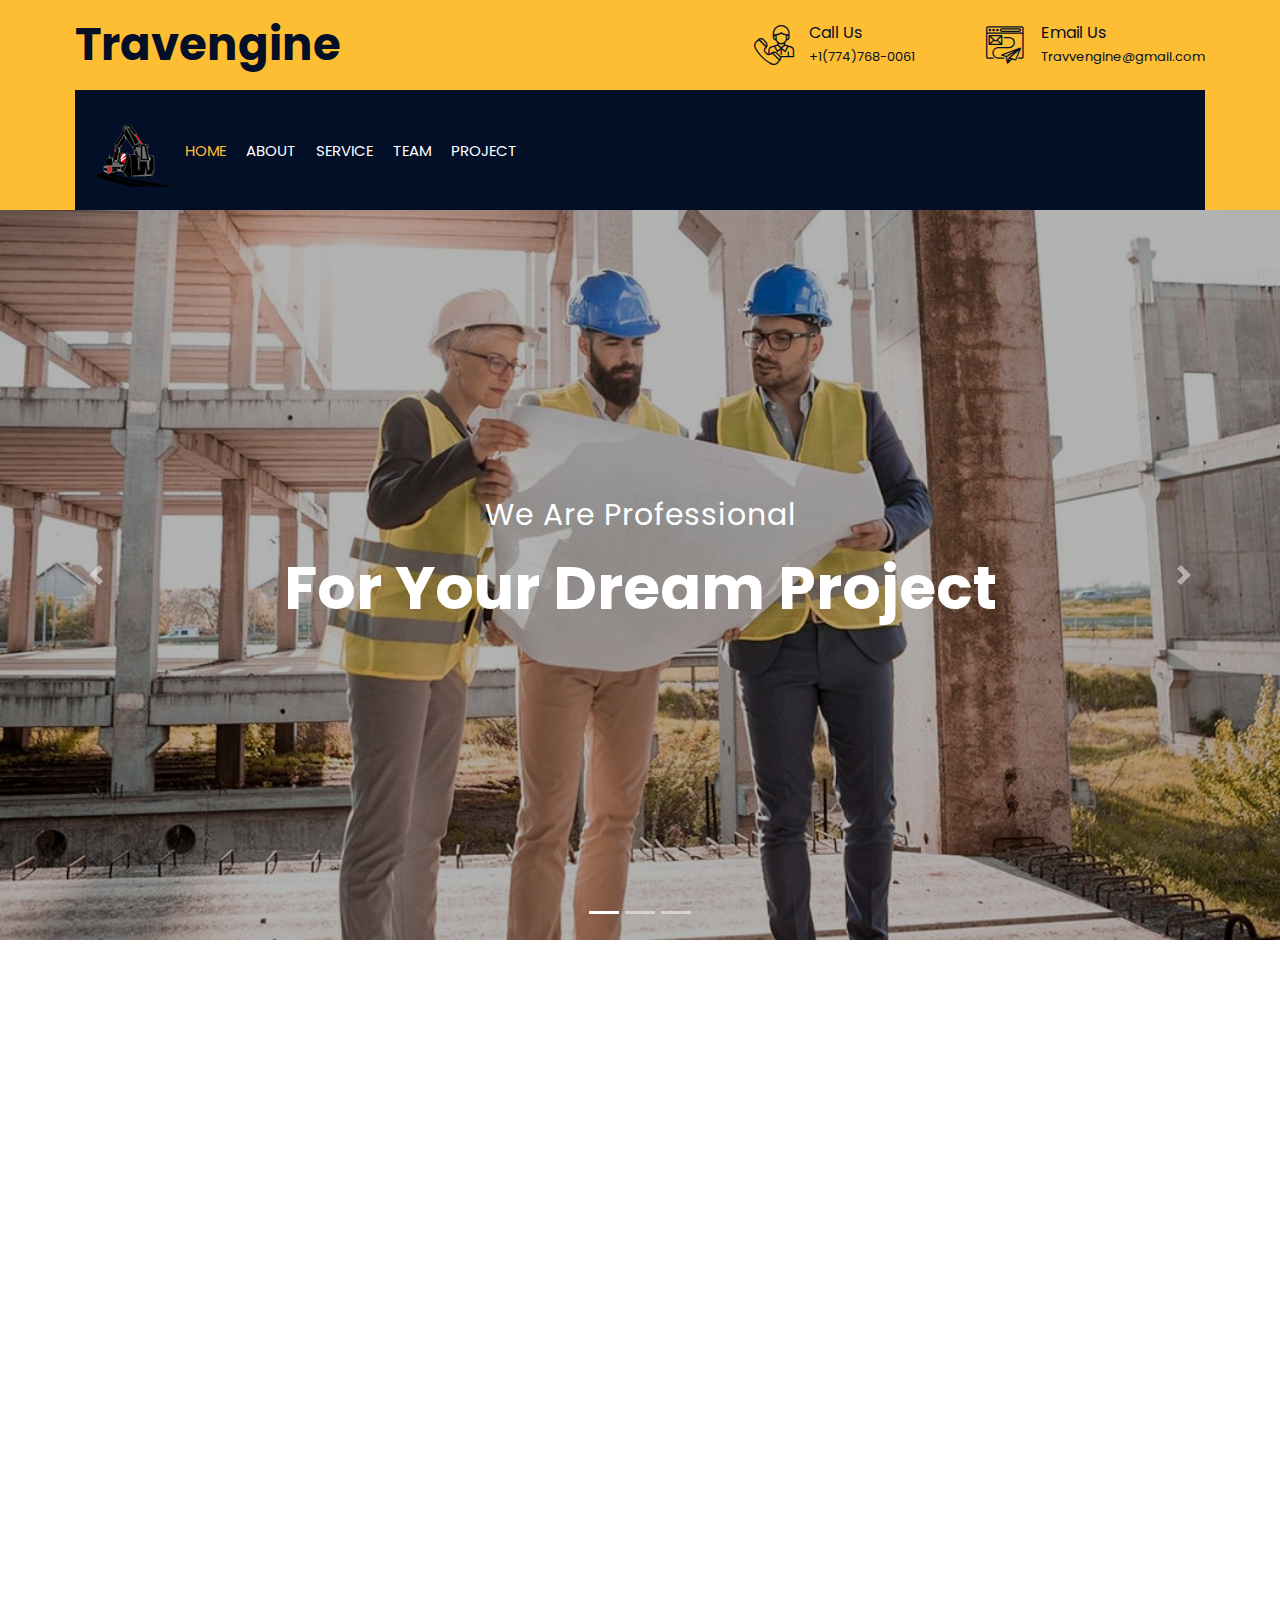
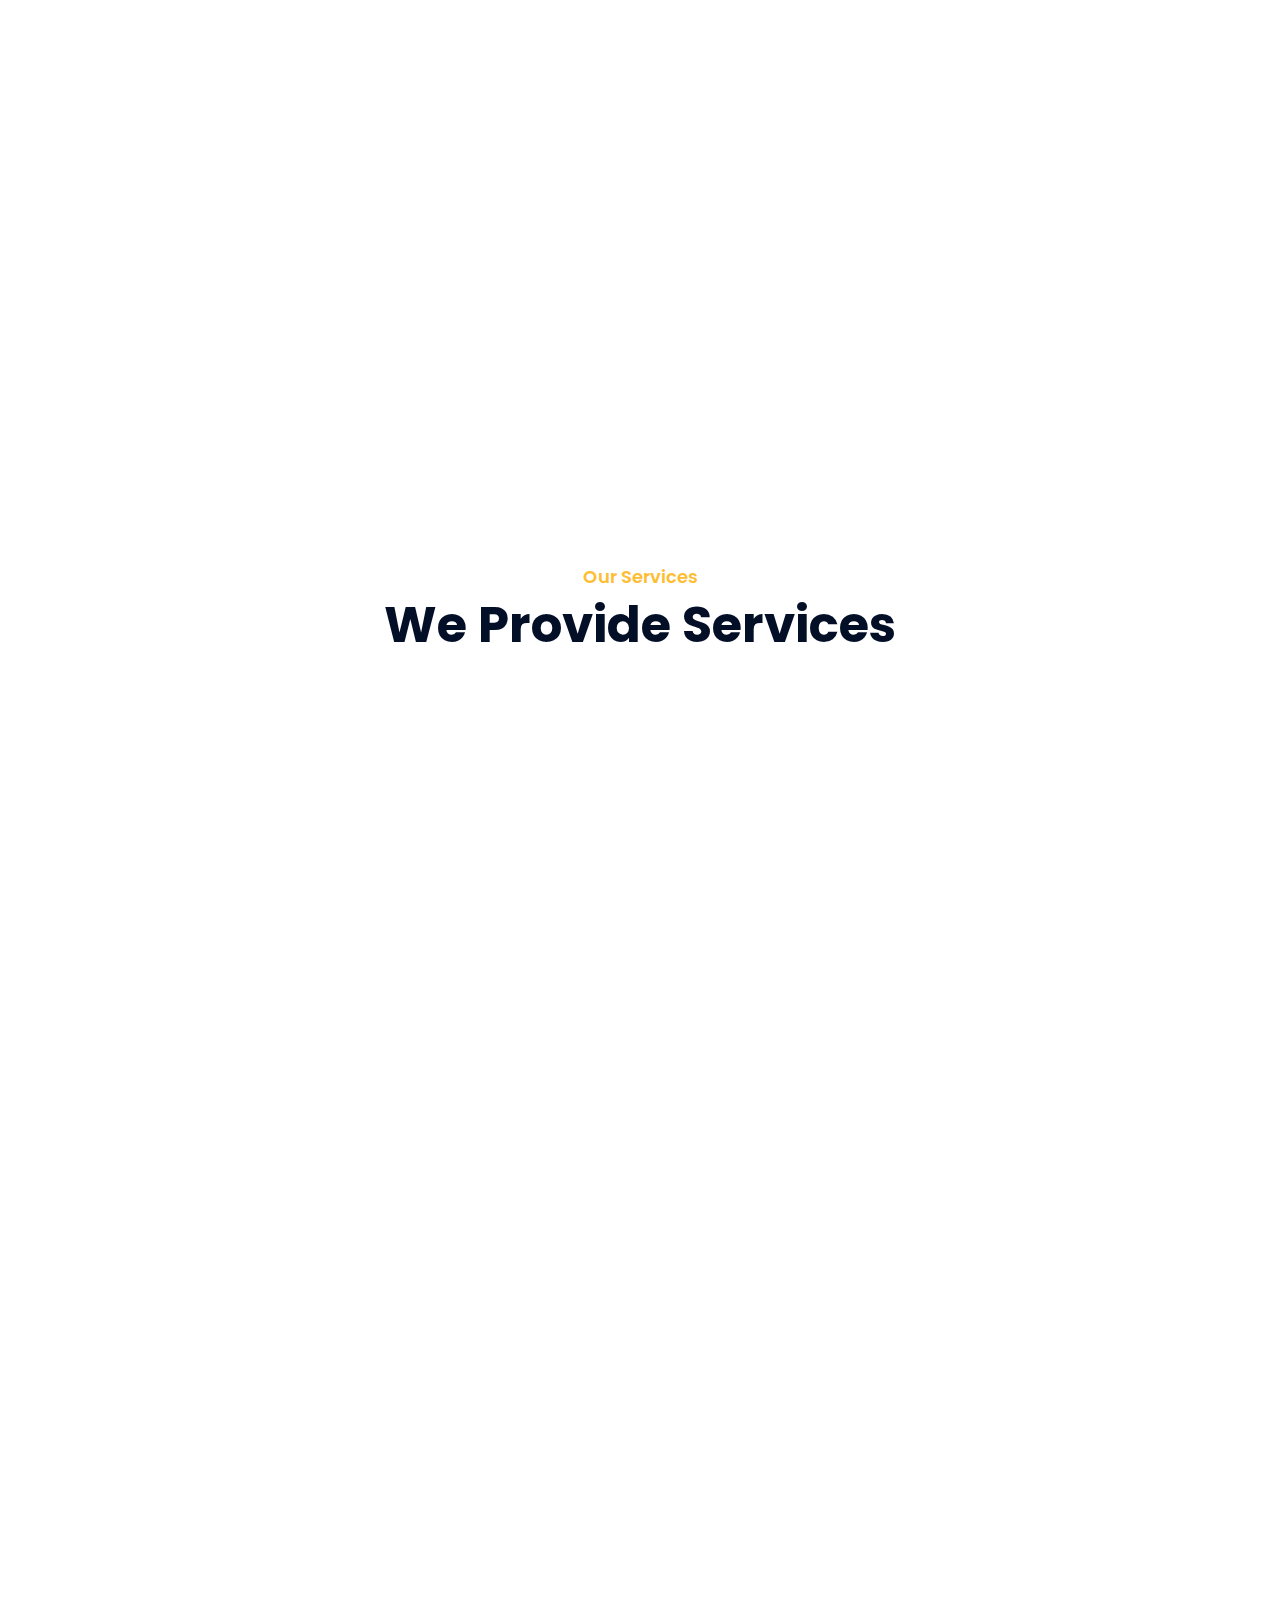
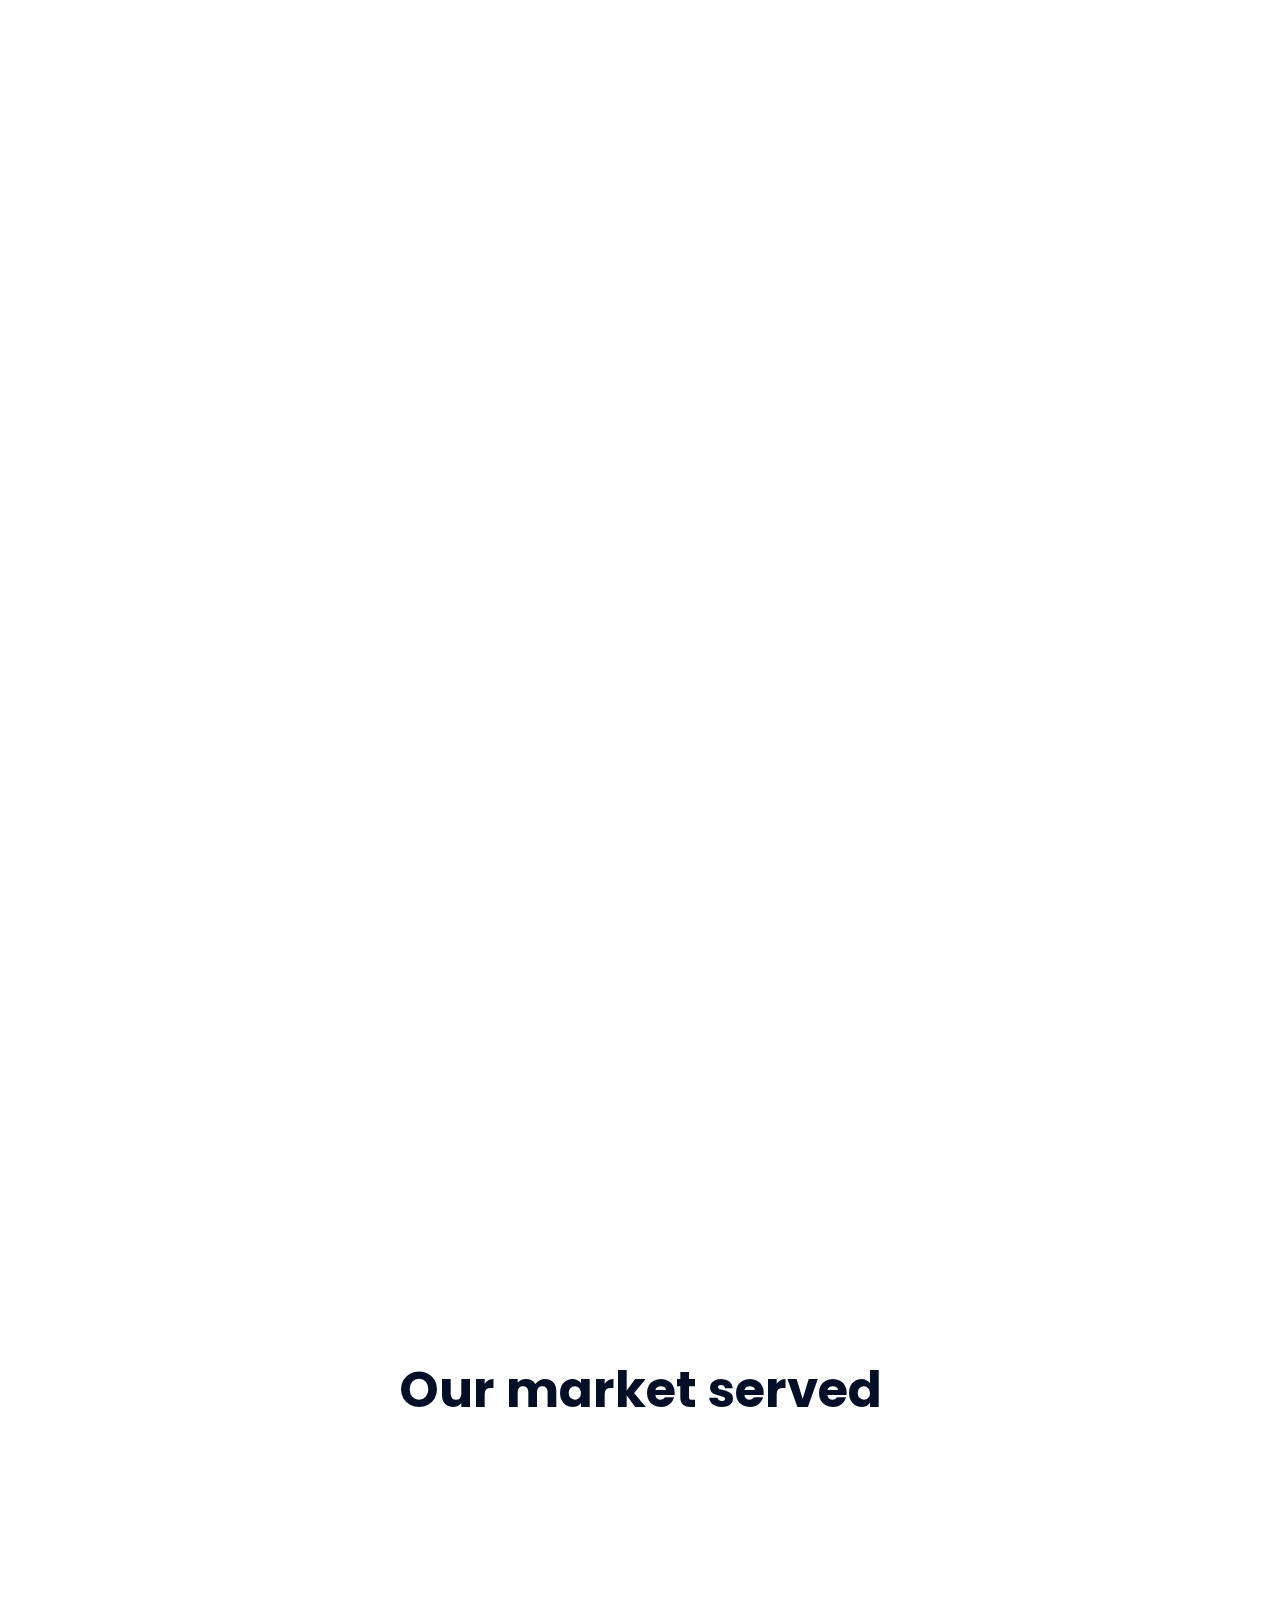
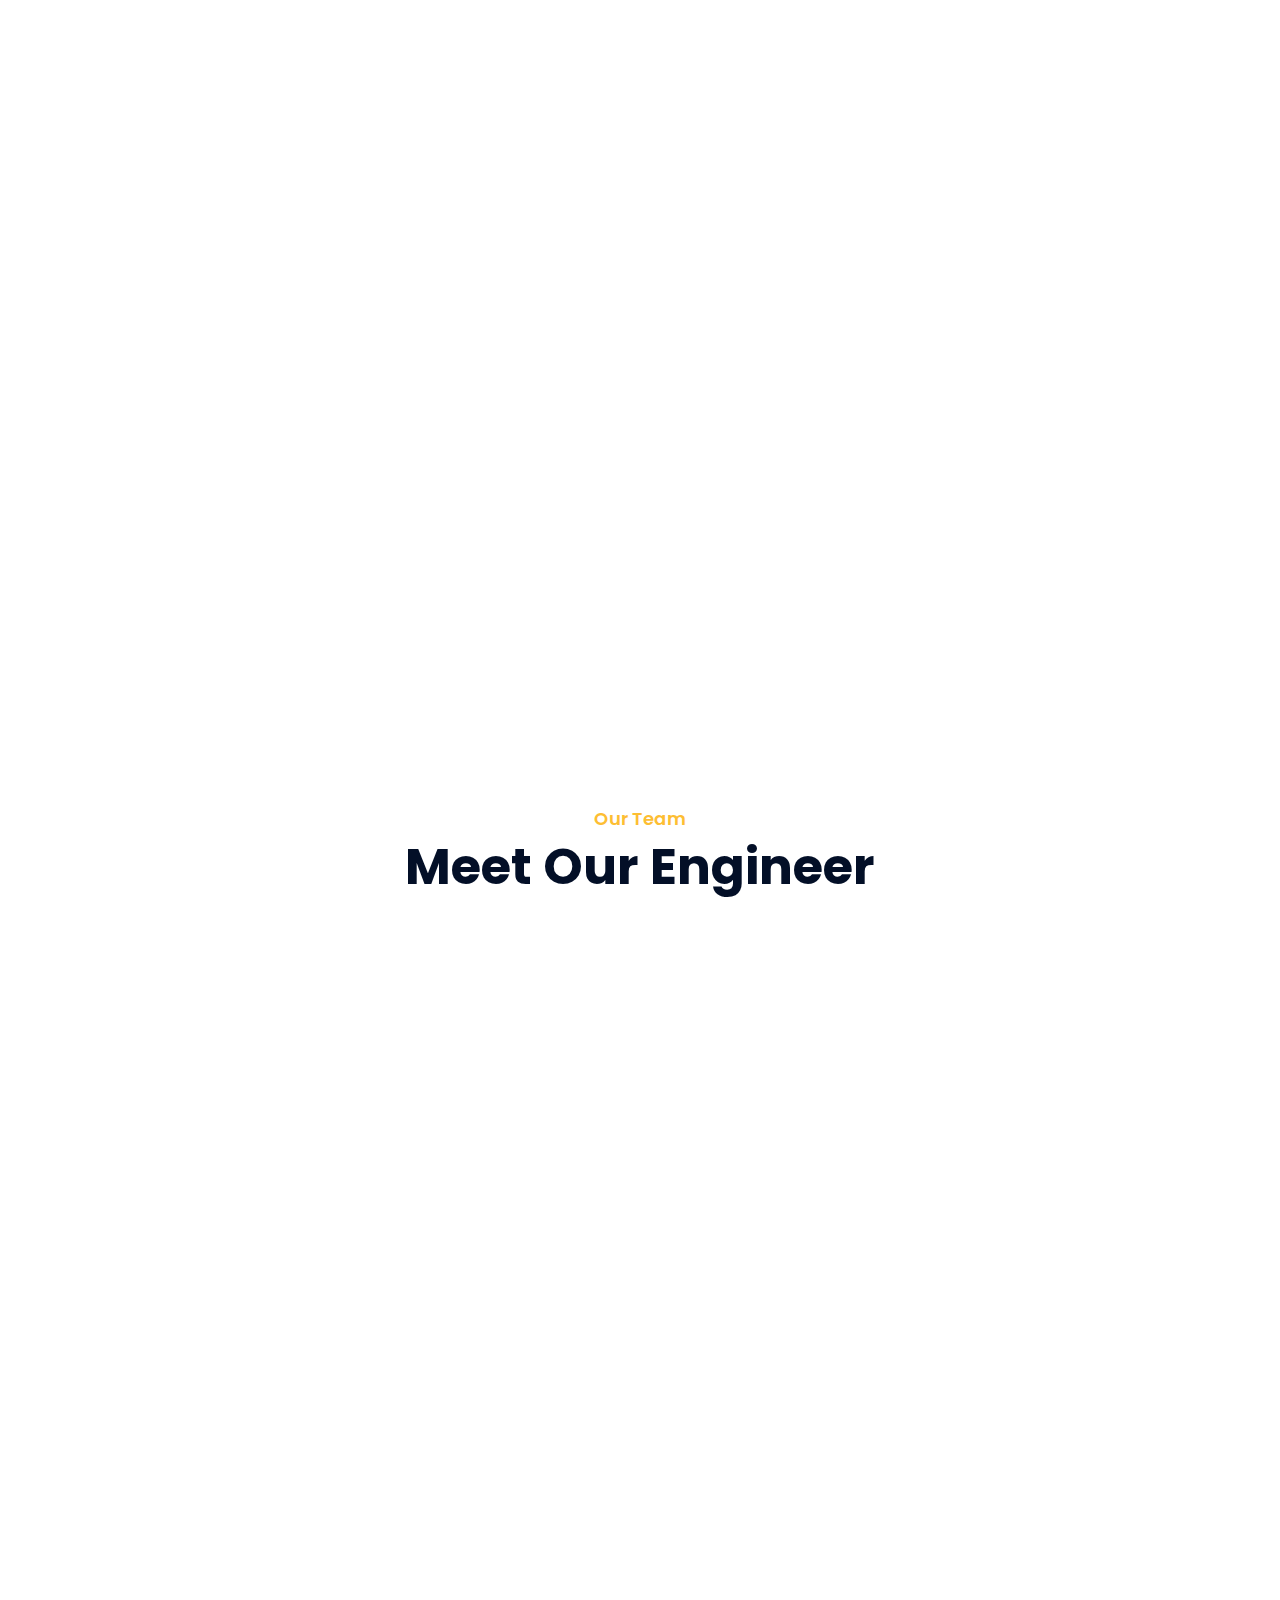
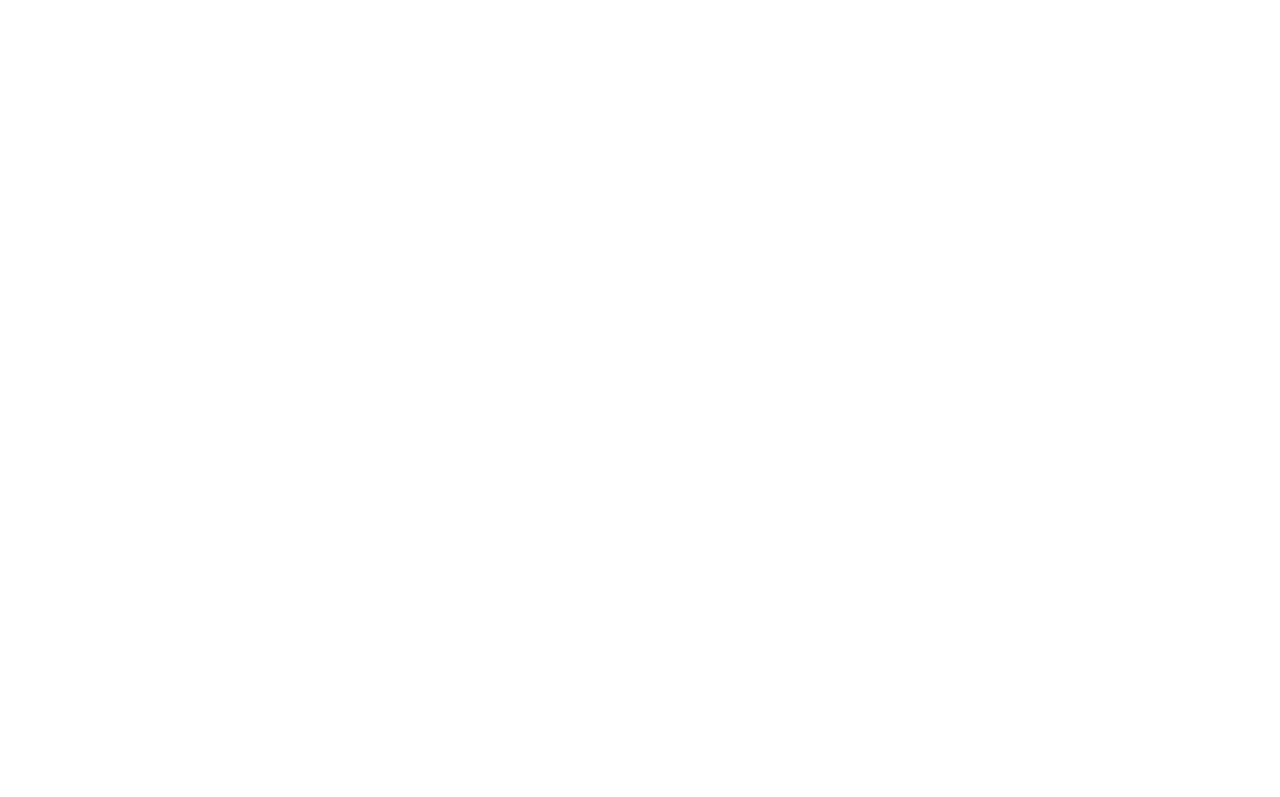
==== index.html @ 69076b8c "removed comment" ====
<!DOCTYPE html>
<html lang="en">
  <head>
    <meta charset="utf-8" />
    <link rel="shortcut icon" type="image/x-icon" href="/favicon.ico" />
    <title>Travengine | Civil engineering company</title>
    <meta content="width=device-width, initial-scale=1.0" name="viewport" />
    <meta content="Construction Company Website Template" name="keywords" />
    <meta content="Construction Company Website Template" name="description" />

    <!-- Favicon -->
    <link href="img/favicon.ico" rel="icon" />

    <!-- Google Font -->
    <link
      href="https://fonts.googleapis.com/css2?family=Poppins:wght@100;200;300;400;500;600;700;800;900&display=swap"
      rel="stylesheet"
    />

    <!-- CSS Libraries -->
    <link
      href="https://stackpath.bootstrapcdn.com/bootstrap/4.4.1/css/bootstrap.min.css"
      rel="stylesheet"
    />
    <link
      href="https://cdnjs.cloudflare.com/ajax/libs/font-awesome/5.10.0/css/all.min.css"
      rel="stylesheet"
    />
    <link href="lib/flaticon/font/flaticon.css" rel="stylesheet" />
    <link href="lib/animate/animate.min.css" rel="stylesheet" />
    <link href="lib/owlcarousel/assets/owl.carousel.min.css" rel="stylesheet" />
    <link href="lib/lightbox/css/lightbox.min.css" rel="stylesheet" />
    <link href="lib/slick/slick.css" rel="stylesheet" />
    <link href="lib/slick/slick-theme.css" rel="stylesheet" />

    <!-- Template Stylesheet -->
    <link href="css/style.css" rel="stylesheet" />
  </head>

  <body>
    <div class="wrapper">
      <!-- Top Bar Start -->
      <div class="top-bar">
        <div class="container-fluid">
          <div class="row align-items-center">
            <div class="col-lg-6 col-md-12">
              <div class="logo">
                <a href="index.html">
                  <h1>Travengine</h1>
                </a>
              </div>
            </div>

            <div class="col-lg-6 col-md-7 d-none d-lg-block">
              <div class="row">
                <div class="col-6">
                  <div class="top-bar-item">
                    <div class="top-bar-icon">
                      <i class="flaticon-call"></i>
                    </div>
                    <div class="top-bar-text">
                      <h3>Call Us</h3>
                      <p>+1(774)768-0061</p>
                    </div>
                  </div>
                </div>
                <div class="col-6">
                  <div class="top-bar-item">
                    <div class="top-bar-icon">
                      <i class="flaticon-send-mail"></i>
                    </div>
                    <div class="top-bar-text">
                      <h3>Email Us</h3>
                      <p>Travvengine@gmail.com</p>
                    </div>
                  </div>
                </div>
              </div>
            </div>
          </div>
        </div>
      </div>
      <!-- Top Bar End -->

      <!-- Nav Bar Start -->
      <div class="nav-bar">
        <div class="container-fluid">
          <nav class="navbar navbar-expand-lg bg-dark navbar-dark">
            <img src="logo.png" alt="" />
            <button
              type="button"
              class="navbar-toggler"
              data-toggle="collapse"
              data-target="#navbarCollapse"
            >
              <span class="navbar-toggler-icon"></span>
            </button>

            <div
              class="collapse navbar-collapse justify-content-between"
              id="navbarCollapse"
            >
              <div class="navbar-nav mr-auto">
                <a href="index.html" class="nav-item nav-link active">Home</a>
                <a href="about.html" class="nav-item nav-link">About</a>
                <a href="service.html" class="nav-item nav-link">Service</a>
                <a href="team.html" class="nav-item nav-link">Team</a>
                <a href="portfolio.html" class="nav-item nav-link">Project</a>
              </div>
              <div class="ml-auto"></div>
            </div>
          </nav>
        </div>
      </div>
      <!-- Nav Bar End -->

      <!-- Carousel Start -->
      <div id="carousel" class="carousel slide" data-ride="carousel">
        <ol class="carousel-indicators">
          <li data-target="#carousel" data-slide-to="0" class="active"></li>
          <li data-target="#carousel" data-slide-to="1"></li>
          <li data-target="#carousel" data-slide-to="2"></li>
        </ol>
        <div class="carousel-inner">
          <div class="carousel-item active">
            <img src="img/carousel-1.jpg" alt="Carousel Image" />
            <div class="carousel-caption">
              <p class="animated fadeInRight">We Are Professional</p>
              <h1 class="animated fadeInLeft">For Your Dream Project</h1>
            </div>
          </div>

          <div class="carousel-item">
            <img src="img/carousel-2.jpg" alt="Carousel Image" />
            <div class="carousel-caption">
              <p class="animated fadeInRight">Professional Builder</p>
              <h1 class="animated fadeInLeft">We Build Your Home</h1>
            </div>
          </div>

          <div class="carousel-item">
            <img src="img/carousel-3.jpg" alt="Carousel Image" />
            <div class="carousel-caption">
              <p class="animated fadeInRight">We Are Trusted</p>
              <h1 class="animated fadeInLeft">For Your Dream Place</h1>
            </div>
          </div>
        </div>

        <a
          class="carousel-control-prev"
          href="#carousel"
          role="button"
          data-slide="prev"
        >
          <span class="carousel-control-prev-icon" aria-hidden="true"></span>
          <span class="sr-only">Previous</span>
        </a>
        <a
          class="carousel-control-next"
          href="#carousel"
          role="button"
          data-slide="next"
        >
          <span class="carousel-control-next-icon" aria-hidden="true"></span>
          <span class="sr-only">Next</span>
        </a>
      </div>
      <!-- Carousel End -->

      <!-- Feature Start-->
      <div class="feature wow fadeInUp" data-wow-delay="0.1s">
        <div class="container-fluid">
          <div class="row align-items-center">
            <div class="col-lg-4 col-md-12">
              <div class="feature-item">
                <div class="feature-icon">
                  <i class="flaticon-worker"></i>
                </div>
                <div class="feature-text">
                  <h3>Expert Worker</h3>
                  <p>
                    We have experienced expert from all over the world to build
                    collective projects.
                  </p>
                </div>
              </div>
            </div>
            <div class="col-lg-4 col-md-12">
              <div class="feature-item">
                <div class="feature-icon">
                  <i class="flaticon-building"></i>
                </div>
                <div class="feature-text">
                  <h3>Quality Work</h3>
                  <p>We build standard work on a daily basis.</p>
                </div>
              </div>
            </div>
            <div class="col-lg-4 col-md-12">
              <div class="feature-item">
                <div class="feature-icon">
                  <i class="flaticon-call"></i>
                </div>
                <div class="feature-text">
                  <h3>24/7 Support</h3>
                  <p>
                    You can always reach out to us at any time of the day, we
                    are here to make your dream a reality.
                  </p>
                </div>
              </div>
            </div>
          </div>
        </div>
      </div>
      <!-- Feature End-->

      <!-- About Start -->
      <div class="about wow fadeInUp" data-wow-delay="0.1s">
        <div class="container">
          <div class="row align-items-center">
            <div class="col-lg-5 col-md-6">
              <div class="about-img">
                <img src="img/about.jpg" alt="Image" />
              </div>
            </div>
            <div class="col-lg-7 col-md-6">
              <div class="section-header text-left">
                <p>Welcome to Travengine</p>
                <h2>11 Years Experience</h2>
              </div>
              <div class="about-text">
                <p>
                  Travengine is an online US based civil engineering travel
                  company, working with civil engineering professionals around
                  the world lending the best of hands and skills to engineering
                  projects around the world, once you reach out to Travengine,
                  we deliver! Currently, travengine serves as an on-call
                  engineering consulting firm and city engineer for 20+ cities &
                  countries, our private sector experience includes
                  manufacturing, insurance, hotels, gas stations, retail,
                  technology and more.
                </p>
                <p>
                  Civil engineering is required in order to build almost
                  anything. it's the basis of the design for roads, railways,
                  subway systems, airports, water systems, waste systems,
                  schools, churches, retail stores, stadiums, and so much more.
                  Travengine is here to provide that service to all its clients.
                  Thank including getting water to your sink.
                </p>
              </div>
            </div>
          </div>
        </div>
      </div>
      <!-- About End -->

      <!-- Fact Start -->
      <div class="fact">
        <div class="container-fluid">
          <div class="row counters">
            <div class="col-md-6 fact-left wow slideInLeft">
              <div class="row">
                <div class="col-6">
                  <div class="fact-icon">
                    <i class="flaticon-worker"></i>
                  </div>
                  <div class="fact-text">
                    <h2 data-toggle="counter-up">800</h2>
                    <p>Expert Workers</p>
                  </div>
                </div>
                <div class="col-6">
                  <div class="fact-icon">
                    <i class="flaticon-building"></i>
                  </div>
                  <div class="fact-text">
                    <h2 data-toggle="counter-up">300</h2>
                    <p>Happy Clients</p>
                  </div>
                </div>
              </div>
            </div>
            <div class="col-md-6 fact-right wow slideInRight">
              <div class="row">
                <div class="col-6">
                  <div class="fact-icon">
                    <i class="flaticon-address"></i>
                  </div>
                  <div class="fact-text">
                    <h2 data-toggle="counter-up">350</h2>
                    <p>Completed Projects</p>
                  </div>
                </div>
                <div class="col-6">
                  <div class="fact-icon">
                    <i class="flaticon-crane"></i>
                  </div>
                  <div class="fact-text">
                    <h2 data-toggle="counter-up">50</h2>
                    <p>Running Projects</p>
                  </div>
                </div>
              </div>
            </div>
          </div>
        </div>
      </div>
      <!-- Fact End -->

      <!-- Service Start -->
      <div class="service">
        <div class="container">
          <div class="section-header text-center">
            <p>Our Services</p>
            <h2>We Provide Services</h2>
          </div>
          <div class="row">
            <div class="col-lg-4 col-md-6 wow fadeInUp" data-wow-delay="0.1s">
              <div class="service-item">
                <div class="service-img">
                  <img src="img/service-1.jpg" alt="Image" />
                  <div class="service-overlay"></div>
                </div>

                <div class="service-text">
                  <h3>
                    Site selection and due <br />
                    diligient services
                  </h3>
                  <a
                    class="btn"
                    href="img/service-1.jpg"
                    data-lightbox="service"
                    >+</a
                  >
                </div>
              </div>
            </div>
            <div class="col-lg-4 col-md-6 wow fadeInUp" data-wow-delay="0.2s">
              <div class="service-item">
                <div class="service-img">
                  <img src="img/service-2.jpg" alt="Image" />
                  <div class="service-overlay"></div>
                </div>
                <div class="service-text">
                  <h3>Site redevelopment</h3>
                  <a
                    class="btn"
                    href="img/service-2.jpg"
                    data-lightbox="service"
                    >+</a
                  >
                </div>
              </div>
            </div>
            <div class="col-lg-4 col-md-12 wow fadeInUp" data-wow-delay="0.3s">
              <div class="service-item">
                <div class="service-img">
                  <img src="img/service-3.jpg" alt="Image" />
                  <div class="service-overlay"></div>
                </div>
                <div class="service-text">
                  <h3>
                    Real estate <br />
                    acquisition services
                  </h3>
                  <a
                    class="btn"
                    href="img/service-3.jpg"
                    data-lightbox="service"
                    >+</a
                  >
                </div>
              </div>
            </div>
            <div class="col-lg-4 col-md-6 wow fadeInUp" data-wow-delay="0.4s">
              <div class="service-item">
                <div class="service-img">
                  <img src="img/service-4.jpg" alt="Image" />
                  <div class="service-overlay"></div>
                </div>
                <div class="service-text">
                  <h3>Land survey</h3>
                  <a
                    class="btn"
                    href="img/service-4.jpg"
                    data-lightbox="service"
                    >+</a
                  >
                </div>
              </div>
            </div>
            <div class="col-lg-4 col-md-6 wow fadeInUp" data-wow-delay="0.5s">
              <div class="service-item">
                <div class="service-img">
                  <img src="img/service-5.jpg" alt="Image" />
                  <div class="service-overlay"></div>
                </div>
                <div class="service-text">
                  <h3>Land and master planning</h3>
                  <a
                    class="btn"
                    href="img/service-5.jpg"
                    data-lightbox="service"
                    >+</a
                  >
                </div>
              </div>
            </div>
            <div class="col-lg-4 col-md-6 wow fadeInUp" data-wow-delay="0.6s">
              <div class="service-item">
                <div class="service-img">
                  <img src="img/planning.jpg" alt="Image" />
                  <div class="service-overlay"></div>
                </div>
                <div class="service-text">
                  <h3>
                    infrastructure <br />
                    assessment
                  </h3>
                  <a class="btn" href="img/planning.jpg" data-lightbox="service"
                    >+</a
                  >
                </div>
              </div>
            </div>
            <div class="col-lg-4 col-md-6 wow fadeInUp" data-wow-delay="0.6s">
              <div class="service-item">
                <div class="service-img">
                  <img src="img/service-6.jpg" alt="Image" />
                  <div class="service-overlay"></div>
                </div>
                <div class="service-text">
                  <h3>Value engineering</h3>
                  <a
                    class="btn"
                    href="img/service-6.jpg"
                    data-lightbox="service"
                    >+</a
                  >
                </div>
              </div>
            </div>
            <div class="col-lg-4 col-md-6 wow fadeInUp" data-wow-delay="0.6s">
              <div class="service-item">
                <div class="service-img">
                  <img src="img/planning4.jpg" alt="Image" />
                  <div class="service-overlay"></div>
                </div>
                <div class="service-text">
                  <h3>
                    Zoning & entitlement
                    <br class="none" />process<br />
                  </h3>
                  <a
                    class="btn"
                    href="img/planning4.jpg"
                    data-lightbox="service"
                    >+</a
                  >
                </div>
              </div>
            </div>
            <div class="col-lg-4 col-md-6 wow fadeInUp" data-wow-delay="0.6s">
              <div class="service-item">
                <div class="service-img">
                  <img src="img/planning3.jpg" alt="Image" />
                  <div class="service-overlay"></div>
                </div>
                <div class="service-text">
                  <h3>TIFF/CID/TOD process</h3>
                  <a
                    class="btn"
                    href="img/planning3.jpg"
                    data-lightbox="service"
                    >+</a
                  >
                </div>
              </div>
            </div>
            <div class="col-lg-4 col-md-6 wow fadeInUp" data-wow-delay="0.6s">
              <div class="service-item">
                <div class="service-img">
                  <img src="img/construction4.jpg" alt="Image" />
                  <div class="service-overlay"></div>
                </div>
                <div class="service-text">
                  <h3>
                    Site and civil <br />
                    engineering<br />
                  </h3>
                  <a
                    class="btn"
                    href="img/construction4.jpg"
                    data-lightbox="service"
                    >+</a
                  >
                </div>
              </div>
            </div>
            <div class="col-lg-4 col-md-6 wow fadeInUp" data-wow-delay="0.6s">
              <div class="service-item">
                <div class="service-img">
                  <img src="img/planning5.jpg" alt="Image" />
                  <div class="service-overlay"></div>
                </div>
                <div class="service-text">
                  <h3>Permits and approvals</h3>
                  <a
                    class="btn"
                    href="img/planning5.jpg"
                    data-lightbox="service"
                    >+</a
                  >
                </div>
              </div>
            </div>
            <div class="col-lg-4 col-md-6 wow fadeInUp" data-wow-delay="0.6s">
              <div class="service-item">
                <div class="service-img">
                  <img src="img/construction3.jpg" alt="Image" />
                  <div class="service-overlay"></div>
                </div>
                <div class="service-text">
                  <h3>Construction <br />administative services</h3>
                  <a
                    class="btn"
                    href="img/construction3.jpg"
                    data-lightbox="service"
                    >+</a
                  >
                </div>
              </div>
            </div>
            <div class="col-lg-4 col-md-6 wow fadeInUp" data-wow-delay="0.6s">
              <div class="service-item">
                <div class="service-img">
                  <img src="img/transportation.jpg" alt="Image" />
                  <div class="service-overlay"></div>
                </div>
                <div class="service-text">
                  <h3>Transportation services</h3>
                  <a
                    class="btn"
                    href="img/transportation.jpg"
                    data-lightbox="service"
                    >+</a
                  >
                </div>
              </div>
            </div>
            <div class="col-lg-4 col-md-6 wow fadeInUp" data-wow-delay="0.6s">
              <div class="service-item">
                <div class="service-img">
                  <img src="img/waterconstruction.jpg" alt="Image" />
                  <div class="service-overlay"></div>
                </div>
                <div class="service-text">
                  <h3>
                    Water resource <br />
                    Management
                  </h3>
                  <a
                    class="btn"
                    href="img/waterconstruction.jpg"
                    data-lightbox="service"
                    >+</a
                  >
                </div>
              </div>
            </div>

            <div class="col-lg-4 col-md-6 wow fadeInUp" data-wow-delay="0.6s">
              <div class="service-item">
                <div class="service-img">
                  <img src="img/construction1.jpg" alt="Image" />
                  <div class="service-overlay"></div>
                </div>
                <div class="service-text bs-linebreak">
                  <h3>
                    Preliminary cost <br />
                    analysis
                  </h3>
                  <a
                    class="btn"
                    href="img/construction1.jpg"
                    data-lightbox="service"
                    >+</a
                  >
                </div>
              </div>
            </div>
          </div>
        </div>
      </div>
      <!-- Service End -->

      <!-- new service -->

      <div class="service">
        <div class="container">
          <div class="section-header text-center">
            <h2>Our market served</h2>
          </div>
          <div class="row">
            <div class="col-lg-4 col-md-6 wow fadeInUp" data-wow-delay="0.1s">
              <div class="service-item">
                <div class="service-img">
                  <img src="img/powersuppy.jpg" alt="Image" />
                  <div class="service-overlay"></div>
                </div>

                <div class="service-text">
                  <h3>Power utilities</h3>
                  <a
                    class="btn"
                    href="img/powersuppy.jpg"
                    data-lightbox="service"
                    >+</a
                  >
                </div>
              </div>
            </div>
            <div class="col-lg-4 col-md-6 wow fadeInUp" data-wow-delay="0.2s">
              <div class="service-item">
                <div class="service-img">
                  <img src="img/infrastructure.jpg" alt="Image" />
                  <div class="service-overlay"></div>
                </div>
                <div class="service-text">
                  <h3>
                    General utility <br />
                    infrastructure
                  </h3>
                  <a
                    class="btn"
                    href="img/infrastructure.jpg"
                    data-lightbox="service"
                    >+</a
                  >
                </div>
              </div>
            </div>
            <div class="col-lg-4 col-md-12 wow fadeInUp" data-wow-delay="0.3s">
              <div class="service-item">
                <div class="service-img">
                  <img src="img/government.jpg" alt="Image" />
                  <div class="service-overlay"></div>
                </div>
                <div class="service-text">
                  <h3>Commercial</h3>
                  <a
                    class="btn"
                    href="img/government.jpg"
                    data-lightbox="service"
                    >+</a
                  >
                </div>
              </div>
            </div>
            <div class="col-lg-4 col-md-6 wow fadeInUp" data-wow-delay="0.4s">
              <div class="service-item">
                <div class="service-img">
                  <img src="img/service-4.jpg" alt="Image" />
                  <div class="service-overlay"></div>
                </div>
                <div class="service-text">
                  <h3>Residential</h3>
                  <a
                    class="btn"
                    href="img/service-4.jpg"
                    data-lightbox="service"
                    >+</a
                  >
                </div>
              </div>
            </div>
            <div class="col-lg-4 col-md-6 wow fadeInUp" data-wow-delay="0.5s">
              <div class="service-item">
                <div class="service-img">
                  <img src="img/institution_3.png" alt="Image" />
                  <div class="service-overlay"></div>
                </div>
                <div class="service-text">
                  <h3>Institutional</h3>
                  <a
                    class="btn"
                    href="img/institution_3.png"
                    data-lightbox="service"
                    >+</a
                  >
                </div>
              </div>
            </div>
            <div class="col-lg-4 col-md-6 wow fadeInUp" data-wow-delay="0.6s">
              <div class="service-item">
                <div class="service-img">
                  <img src="img/government3.jpg" alt="Image" />
                  <div class="service-overlay"></div>
                </div>
                <div class="service-text">
                  <h3>
                    Local & state <br />
                    government
                  </h3>
                  <a
                    class="btn"
                    href="img/government3.jpg"
                    data-lightbox="service"
                    >+</a
                  >
                </div>
              </div>
            </div>
          </div>
        </div>
      </div>
      <!-- new service ends -->
      <!-- Team Start -->
      <div class="team">
        <div class="container">
          <div class="section-header text-center">
            <p>Our Team</p>
            <h2>Meet Our Engineer</h2>
          </div>
          <div class="row">
            <div class="col-lg-3 col-md-6 wow fadeInUp" data-wow-delay="0.1s">
              <div class="team-item">
                <div class="team-img">
                  <img src="img/ceo.jpg" alt="Team Image" />
                </div>
                <div class="team-text">
                  <h2>Ericson Park Duke</h2>
                  <p>Travengine Senior Engineer</p>
                </div>
                <div class="team-social">
                  <a
                    class="social-in"
                    target="_blank"
                    href="https://instagram.com/ericsonduke"
                    ><i class="fab fa-instagram"></i
                  ></a>
                </div>
              </div>
            </div>
            <div class="col-lg-3 col-md-6 wow fadeInUp" data-wow-delay="0.2s">
              <div class="team-item">
                <div class="team-img">
                  <img src="img/worker2.jpg" alt="Team Image" />
                </div>
                <div class="team-text">
                  <h2>Dylan Adams</h2>
                  <p>Civil Engineer</p>
                </div>
              </div>
            </div>
            <div class="col-lg-3 col-md-6 wow fadeInUp" data-wow-delay="0.3s">
              <div class="team-item">
                <div class="team-img">
                  <img src="img/worker1.jpg" alt="Team Image" />
                </div>
                <div class="team-text">
                  <h2>Mark Scott</h2>
                  <p>Interior Designer</p>
                </div>
              </div>
            </div>
            <div class="col-lg-3 col-md-6 wow fadeInUp" data-wow-delay="0.4s">
              <div class="team-item">
                <div class="team-img">
                  <img src="img/team-4.jpg" alt="Team Image" />
                </div>
                <div class="team-text">
                  <h2>Jack Curby</h2>
                  <p>Painter</p>
                </div>
              </div>
            </div>
          </div>
        </div>
      </div>
      <!-- Team End -->

      <!-- Testimonial Start -->
      <div class="testimonial wow fadeIn" data-wow-delay="0.1s">
        <div class="container">
          <div class="row">
            <div class="col-12">
              <div class="testimonial-slider-nav">
                <div class="slider-nav">
                  <img src="img/face6.jpg" alt="Testimonial" />
                </div>
                <div class="slider-nav">
                  <img src="img/face4.jpg" alt="Testimonial" />
                </div>
                <div class="slider-nav">
                  <img src="img/face3.jpg" alt="Testimonial" />
                </div>
                <div class="slider-nav">
                  <img src="img/face5.jpg" alt="Testimonial" />
                </div>
              </div>
            </div>
          </div>
          <div class="row">
            <div class="col-12">
              <div class="testimonial-slider">
                <div class="slider-item">
                  <h3>Micheal Claen</h3>
                  <h4>Business Analyst</h4>
                  <p>
                    The quality and reliability of travengine services is
                    established beyond doubt and is second to none.
                  </p>
                </div>
                <div class="slider-item">
                  <h3>Mary Augustine</h3>
                  <h4>Lawyer</h4>
                  <p>
                    It was an absolute pleasure dealing with travengine he
                    offered multiple solutions that were sensibly priced.
                  </p>
                </div>
                <div class="slider-item">
                  <h3>Mike solomon</h3>
                  <h4>Software engineer</h4>
                  <p>
                    I enjoy working with travengine, highly recommend their
                    services for any organisation looking quality engineering
                    work.
                  </p>
                </div>
                <div class="slider-item">
                  <h3>Theodore sara</h3>
                  <h4>Fashion Designer</h4>
                  <p>
                    What i like most about travengine is that they deliver on
                    time, with the required result.
                  </p>
                </div>
              </div>
            </div>
          </div>
        </div>
      </div>
      <!-- Testimonial End -->

      <!-- Footer Start -->
      <div class="footer wow fadeIn" data-wow-delay="0.3s">
        <div class="container">
          <div class="row">
            <div class="col-md-6 col-lg-4">
              <div class="footer-contact">
                <h2>Office Contact</h2>

                <p><i class="fa fa-phone-alt"></i>+1(774)768-0061</p>
                <p><i class="fa fa-envelope"></i>Travvengine@gmail.com</p>
              </div>
            </div>
            <div class="col-md-6 col-lg-4">
              <div class="footer-link">
                <h2>Services Areas</h2>
                <a href="service.html">Site selection</a>
                <a href="service.html">Site redevelopment</a>
                <a href="service.html">Transportation services</a>
                <a href="service.html">Land survey</a>
              </div>
            </div>
            <div class="col-md-6 col-lg-4">
              <div class="footer-link">
                <h2>Useful Pages</h2>
                <a href="index.html">Home</a>
                <a href="about.html">About Us</a>
                <a href="team.html">Our Team</a>
                <a href="portfolio.html">Projects</a>
              </div>
            </div>
          </div>
        </div>

        <div class="container copyright">
          <div class="row">
            <div class="col-md-6">
              <p>&copy; <a href="#">Travengine</a>, All Right Reserved.</p>
            </div>
            <div class="col-md-6"></div>
          </div>
        </div>
      </div>
      <!-- Footer End -->

      <a href="#" class="back-to-top"><i class="fa fa-chevron-up"></i></a>
    </div>

    <!-- JavaScript Libraries -->
    <script src="https://code.jquery.com/jquery-3.4.1.min.js"></script>
    <script src="https://stackpath.bootstrapcdn.com/bootstrap/4.4.1/js/bootstrap.bundle.min.js"></script>
    <script src="lib/easing/easing.min.js"></script>
    <script src="lib/wow/wow.min.js"></script>
    <script src="lib/owlcarousel/owl.carousel.min.js"></script>
    <script src="lib/isotope/isotope.pkgd.min.js"></script>
    <script src="lib/lightbox/js/lightbox.min.js"></script>
    <script src="lib/waypoints/waypoints.min.js"></script>
    <script src="lib/counterup/counterup.min.js"></script>
    <script src="lib/slick/slick.min.js"></script>

    <!-- Template Javascript -->
    <script src="js/main.js"></script>
  </body>
</html>
---- lib/flaticon/font/flaticon.css ----
/*
  	Flaticon icon font: Flaticon
  	Creation date: 23/08/2020 07:24
  	*/

@font-face {
  font-family: "Flaticon";
  src: url("./Flaticon.eot");
  src: url("./Flaticon.eot?#iefix") format("embedded-opentype"),
       url("./Flaticon.woff2") format("woff2"),
       url("./Flaticon.woff") format("woff"),
       url("./Flaticon.ttf") format("truetype"),
       url("./Flaticon.svg#Flaticon") format("svg");
  font-weight: normal;
  font-style: normal;
}

@media screen and (-webkit-min-device-pixel-ratio:0) {
  @font-face {
    font-family: "Flaticon";
    src: url("./Flaticon.svg#Flaticon") format("svg");
  }
}

[class^="flaticon-"]:before, [class*=" flaticon-"]:before,
[class^="flaticon-"]:after, [class*=" flaticon-"]:after {   
  font-family: Flaticon;
        font-size: 20px;
font-style: normal;
margin-left: 20px;
}

.flaticon-concrete:before { content: "\f100"; }
.flaticon-worker:before { content: "\f101"; }
.flaticon-measure:before { content: "\f102"; }
.flaticon-building:before { content: "\f103"; }
.flaticon-brush:before { content: "\f104"; }
.flaticon-crane:before { content: "\f105"; }
.flaticon-call:before { content: "\f106"; }
.flaticon-calendar:before { content: "\f107"; }
.flaticon-send-mail:before { content: "\f108"; }
.flaticon-address:before { content: "\f109"; }
---- css/style.css ----
/*******************************/
/********* General CSS *********/
/*******************************/
body {
  color: #666666;
  background: #dddddd;
  font-family: "Poppins", sans-serif;
  font-weight: 400;
}

h1,
h2,
h3,
h4,
h5,
h6 {
  color: #030f27;
}

a {
  color: #666666;
  transition: 0.3s;
}

a:hover,
a:active,
a:focus {
  color: #fdbe33;
  outline: none;
  text-decoration: none;
}

.btn:focus {
  box-shadow: none;
}

#logo {
  height: 10%;
  width: 10%;
}

.wrapper {
  position: relative;
  width: 100%;
  max-width: 1366px;
  margin: 0 auto;
  background: #ffffff;
}

.back-to-top {
  position: fixed;
  display: none;
  background: #fdbe33;
  color: #121518;
  width: 44px;
  height: 44px;
  text-align: center;
  line-height: 1;
  font-size: 22px;
  right: 15px;
  bottom: 15px;
  transition: background 0.5s;
  z-index: 9;
}

.back-to-top:hover {
  color: #fdbe33;
  background: #121518;
}

.back-to-top i {
  padding-top: 10px;
}

.btn {
  transition: 0.3s;
}

/**********************************/
/********** Top Bar CSS ***********/
/**********************************/
.top-bar {
  position: relative;
  height: 90px;
  background: #fdbe33;
}

.top-bar .logo {
  padding: 15px 0;
  text-align: left;
  overflow: hidden;
}

.top-bar .logo h1 {
  margin: 0;
  color: #030f27;
  font-size: 45px;
  line-height: 60px;
  font-weight: 700;
}

.top-bar .logo img {
  max-width: 100%;
  max-height: 60px;
}

.top-bar .top-bar-item {
  display: flex;
  align-items: center;
  justify-content: flex-end;
}

.top-bar .top-bar-icon {
  width: 40px;
  display: flex;
  align-items: center;
  justify-content: center;
}

.top-bar .top-bar-icon [class^="flaticon-"]::before {
  margin: 0;
  color: #030f27;
  font-size: 40px;
}

.top-bar .top-bar-text {
  padding-left: 15px;
}

.top-bar .top-bar-text h3 {
  margin: 0 0 5px 0;
  color: #030f27;
  font-size: 16px;
  font-weight: 400;
}

.top-bar .top-bar-text p {
  margin: 0;
  color: #030f27;
  font-size: 13px;
  font-weight: 400;
}

@media (min-width: 992px) {
  .top-bar {
    padding: 0 60px;
  }
}

@media (max-width: 991.98px) {
  .top-bar .logo {
    text-align: center;
  }
}

/**********************************/
/*********** Nav Bar CSS **********/
/**********************************/
.nav-bar {
  position: relative;
  background: #fdbe33;
  transition: 0.3s;
}

.backk {
  /* height: %; */
  width: 10%;
}
.backkk {
  width: 15%;
}

/* .align {
  display: grid;
  grid-template-columns: minmax(2, 1fr);
} */

.nav-bar .container-fluid {
  padding: 0;
}

.nav-bar.nav-sticky {
  position: fixed;
  top: 0;
  width: 100%;
  max-width: 1366px;
  box-shadow: 0 2px 5px rgba(0, 0, 0, 0.3);
  z-index: 999;
}

.nav-bar .navbar {
  height: 100%;
  background: #030f27 !important;
}

.navbar-dark .navbar-nav .nav-link,
.navbar-dark .navbar-nav .nav-link:focus,
.navbar-dark .navbar-nav .nav-link:hover,
.navbar-dark .navbar-nav .nav-link.active {
  padding: 10px 10px 8px 10px;
  color: #ffffff;
}

.navbar-dark .navbar-nav .nav-link:hover,
.navbar-dark .navbar-nav .nav-link.active {
  color: #fdbe33;
  transition: none;
}

.nav-bar .dropdown-menu {
  margin-top: 0;
  border: 0;
  border-radius: 0;
  background: #f8f9fa;
}

.nav-bar .btn {
  color: #ffffff;
  border: 2px solid #ffffff;
  border-radius: 0;
}

.nav-bar .btn:hover {
  color: #030f27;
  background: #fdbe33;
  border-color: #fdbe33;
}

@media (min-width: 992px) {
  .nav-bar {
    padding: 0 75px;
  }

  .nav-bar.nav-sticky {
    padding: 0;
  }

  .nav-bar .navbar {
    padding: 20px;
  }

  .nav-bar .navbar-brand {
    display: none;
  }

  .nav-bar a.nav-link {
    padding: 8px 15px;
    font-size: 15px;
    text-transform: uppercase;
  }
}

@media (max-width: 991.98px) {
  .nav-bar .navbar {
    padding: 15px;
  }

  .nav-bar a.nav-link {
    padding: 5px;
  }

  .nav-bar .dropdown-menu {
    box-shadow: none;
  }

  .nav-bar .btn {
    display: none;
  }
}

/*******************************/
/******** Carousel CSS *********/
/*******************************/
.carousel {
  position: relative;
  width: 100%;
  height: calc(100vh - 170px);
  min-height: 400px;
  margin: 0 auto;
  text-align: center;
  overflow: hidden;
}

.carousel .carousel-inner,
.carousel .carousel-item {
  position: relative;
  width: 100%;
  height: 100%;
}

.carousel .carousel-item img {
  width: 100%;
  height: 100%;
  object-fit: cover;
}

.carousel .carousel-item::after {
  position: absolute;
  content: "";
  width: 100%;
  height: 100%;
  top: 0;
  left: 0;
  background: rgba(0, 0, 0, 0.3);
  z-index: 1;
}

.carousel .carousel-caption {
  position: absolute;
  top: 0;
  bottom: 0;
  display: flex;
  align-items: center;
  justify-content: center;
  flex-direction: column;
  height: calc(100vh - 170px);
  min-height: 400px;
}

.carousel .carousel-caption p {
  color: #ffffff;
  font-size: 30px;
  margin-bottom: 15px;
  letter-spacing: 1px;
}

.carousel .carousel-caption h1 {
  color: #ffffff;
  font-size: 60px;
  font-weight: 700;
  margin-bottom: 35px;
}

.carousel .carousel-caption .btn {
  padding: 15px 35px;
  font-size: 18px;
  font-weight: 500;
  letter-spacing: 1px;
  text-transform: uppercase;
  color: #ffffff;
  background: transparent;
  border: 2px solid #ffffff;
  border-radius: 0;
  transition: 0.3s;
}

.carousel .carousel-caption .btn:hover {
  color: #030f27;
  background: #fdbe33;
  border-color: #fdbe33;
}

@media (max-width: 767.98px) {
  .carousel .carousel-caption h1 {
    font-size: 40px;
    font-weight: 700;
  }

  .carousel .carousel-caption p {
    font-size: 20px;
  }

  .carousel .carousel-caption .btn {
    padding: 12px 30px;
    font-size: 18px;
    font-weight: 500;
    letter-spacing: 0;
  }
}

@media (max-width: 575.98px) {
  .carousel .carousel-caption h1 {
    font-size: 30px;
    font-weight: 500;
  }

  .carousel .carousel-caption p {
    font-size: 16px;
  }

  .carousel .carousel-caption .btn {
    padding: 10px 25px;
    font-size: 16px;
    font-weight: 400;
    letter-spacing: 0;
  }
}

.carousel .animated {
  -webkit-animation-duration: 1.5s;
  animation-duration: 1.5s;
}

/*******************************/
/******* Page Header CSS *******/
/*******************************/
.page-header {
  position: relative;
  margin-bottom: 45px;
  padding: 90px 0;
  text-align: center;
  background: #fdbe33;
}

.page-header h2 {
  position: relative;
  color: #030f27;
  font-size: 60px;
  font-weight: 700;
  margin-bottom: 20px;
  padding-bottom: 5px;
}

.page-header h2::after {
  position: absolute;
  content: "";
  width: 100px;
  height: 2px;
  left: calc(50% - 50px);
  bottom: 0;
  background: #030f27;
}

.page-header a {
  position: relative;
  padding: 0 12px;
  font-size: 22px;
  color: #030f27;
}

.page-header a:hover {
  color: #ffffff;
}

.page-header a::after {
  position: absolute;
  content: "/";
  width: 8px;
  height: 8px;
  top: -2px;
  right: -7px;
  text-align: center;
  color: #121518;
}

.page-header a:last-child::after {
  display: none;
}

@media (max-width: 991.98px) {
  .page-header {
    padding: 60px 0;
  }

  .page-header h2 {
    font-size: 45px;
  }

  .page-header a {
    font-size: 20px;
  }
}

@media (max-width: 767.98px) {
  .page-header {
    padding: 45px 0;
  }

  .page-header h2 {
    font-size: 35px;
  }

  .page-header a {
    font-size: 18px;
  }
}

/*******************************/
/******* Section Header ********/
/*******************************/
.section-header {
  position: relative;
  width: 100%;
  margin-bottom: 45px;
}

.section-header p {
  color: #fdbe33;
  font-size: 18px;
  font-weight: 600;
  margin-bottom: 5px;
}

.section-header h2 {
  margin: 0;
  position: relative;
  font-size: 50px;
  font-weight: 700;
}

@media (max-width: 767.98px) {
  .section-header h2 {
    font-size: 30px;
  }
}

/*******************************/
/********* Feature CSS *********/
/*******************************/
.feature {
  position: relative;
  margin-bottom: 45px;
}

.feature .col-md-12 {
  background: #030f27;
}

.feature .col-md-12:nth-child(2n) {
  color: #030f27;
  background: #fdbe33;
}

.feature .feature-item {
  min-height: 250px;
  padding: 30px;
  display: flex;
  align-items: center;
  justify-content: flex-start;
}

.feature .feature-icon {
  position: relative;
  width: 60px;
  display: flex;
  align-items: center;
  justify-content: center;
}

.feature .feature-icon::before {
  position: absolute;
  content: "";
  width: 80px;
  height: 80px;
  top: -20px;
  left: -10px;
  border: 2px dotted #ffffff;
  border-radius: 60px;
  z-index: 1;
}

.feature .feature-icon::after {
  position: absolute;
  content: "";
  width: 79px;
  height: 79px;
  top: -18px;
  left: -9px;
  background: #030f27;
  border-radius: 60px;
  z-index: 2;
}

.feature .col-md-12:nth-child(2n) .feature-icon::after {
  background: #fdbe33;
}

.feature .feature-icon [class^="flaticon-"]::before {
  position: relative;
  margin: 0;
  color: #fdbe33;
  font-size: 60px;
  line-height: 60px;
  z-index: 3;
}

.feature .feature-text {
  padding-left: 30px;
}

.feature .feature-text h3 {
  margin: 0 0 10px 0;
  color: #fdbe33;
  font-size: 25px;
  font-weight: 600;
}

.feature .feature-text p {
  margin: 0;
  color: #fdbe33;
  font-size: 18px;
  font-weight: 400;
}

.feature .col-md-12:nth-child(2n) [class^="flaticon-"]::before,
.feature .col-md-12:nth-child(2n) h3,
.feature .col-md-12:nth-child(2n) p {
  color: #030f27;
}

/*******************************/
/********** About CSS **********/
/*******************************/
.about {
  position: relative;
  width: 100%;
  padding: 45px 0;
}

.about .section-header {
  margin-bottom: 30px;
}

.about .about-img {
  position: relative;
  height: 100%;
}

.about .about-img img {
  width: 100%;
  height: 100%;
  object-fit: cover;
}

.about .about-text p {
  font-size: 16px;
}

.about .about-text a.btn {
  position: relative;
  margin-top: 15px;
  padding: 15px 35px;
  font-size: 16px;
  font-weight: 500;
  letter-spacing: 1px;
  color: #030f27;
  border-radius: 0;
  background: #fdbe33;
  transition: 0.3s;
}

.about .about-text a.btn:hover {
  color: #fdbe33;
  background: #030f27;
}

@media (max-width: 767.98px) {
  .about .about-img {
    margin-bottom: 30px;
    height: auto;
  }
}

/*******************************/
/********** Fact CSS ***********/
/*******************************/
.fact {
  position: relative;
  width: 100%;
  padding: 45px 0;
}

.fact .col-6 {
  display: flex;
  align-items: flex-start;
}

.fact .fact-icon {
  position: relative;
  margin: 7px 15px 0 15px;
  width: 60px;
  display: flex;
  align-items: center;
  justify-content: center;
}

.fact .fact-icon [class^="flaticon-"]::before {
  margin: 0;
  font-size: 60px;
  line-height: 60px;
  background-image: linear-gradient(#ffffff, #fdbe33);
  -webkit-background-clip: text;
  -webkit-text-fill-color: transparent;
}

.fact .fact-right .fact-icon [class^="flaticon-"]::before {
  background-image: linear-gradient(#ffffff, #030f27);
}

.fact .fact-left,
.fact .fact-right {
  padding-top: 60px;
  padding-bottom: 60px;
}

.fact .fact-text h2 {
  font-size: 35px;
  font-weight: 700;
}

.fact .fact-text p {
  margin: 0;
  font-size: 16px;
  font-weight: 600;
  text-transform: uppercase;
}

.fact .fact-left {
  color: #fdbe33;
  background: #030f27;
}

.fact .fact-right {
  color: #030f27;
  background: #fdbe33;
}

.fact .fact-left h2 {
  color: #fdbe33;
}

/*******************************/
/********* Service CSS *********/
/*******************************/
.service {
  position: relative;
  width: 100%;
  padding: 45px 0 15px 0;
}

.service .service-item {
  position: relative;
  width: 100%;
  text-align: center;
  margin-bottom: 30px;
}

.service .service-img {
  position: relative;
  overflow: hidden;
}

.service .service-img img {
  width: 100%;
}

.service .service-overlay {
  position: absolute;
  width: 100%;
  height: 100%;
  top: 0;
  left: 0;
  padding: 30px;
  display: flex;
  align-items: center;
  justify-content: center;
  background: rgba(3, 15, 39, 0.7);
  transition: 0.5s;
  opacity: 0;
}

.service .service-item:hover .service-overlay {
  opacity: 1;
}

.service .service-overlay p {
  margin: 0;
  color: #ffffff;
}

.service .service-text {
  display: flex;
  align-items: center;
  height: 60px;
  background: #030f27;
  overflow: hidden;
  white-space: nowrap;
  text-overflow: ellipsis;
}

.service .service-text h3 {
  margin: 0;
  padding: 0 15px 0 25px;
  width: calc(100% - 60px);
  font-size: 20px;
  font-weight: 700;
  color: #fdbe33;
  text-align: left;
  overflow: hidden;
  white-space: nowrap;
  text-overflow: ellipsis;
}

.service .service-item a.btn {
  width: 60px;
  height: 60px;
  padding: 3px 0 0 3px;
  display: flex;
  align-items: center;
  justify-content: center;
  font-size: 60px;
  line-height: 60px;
  font-weight: 100;
  color: #030f27;
  background: #fdbe33;
  border-radius: 0;
  transition: 0.3s;
}

.service .service-item:hover a.btn {
  color: #ffffff;
}

/* .none {
  display: inline;
} */

/*******************************/
/*********** Team CSS **********/
/*******************************/
.team {
  position: relative;
  width: 100%;
  padding: 45px 0 15px 0;
}

.team .team-item {
  position: relative;
  margin-bottom: 30px;
  overflow: hidden;
}

.team .team-img {
  position: relative;
}

.team .team-img img {
  width: 100%;
}

.team .team-text {
  position: relative;
  padding: 25px 15px;
  text-align: center;
  background: #030f27;
  transition: 0.5s;
}

.team .team-text h2 {
  font-size: 20px;
  font-weight: 600;
  color: #fdbe33;
  transition: 0.5s;
}

.team .team-text p {
  margin: 0;
  color: #ffffff;
}

.team .team-item:hover .team-text {
  background: #fdbe33;
}

.team .team-item:hover .team-text h2 {
  color: #030f27;
  letter-spacing: 1px;
}

.team .team-social {
  position: absolute;
  width: 100px;
  top: 0;
  left: -50px;
  display: flex;
  flex-direction: column;
  font-size: 0;
}

.team .team-social a {
  position: relative;
  left: 0;
  width: 50px;
  height: 50px;
  display: flex;
  align-items: center;
  justify-content: center;
  font-size: 18px;
  color: #ffffff;
}

.team .team-item:hover .team-social a:first-child {
  background: #00acee;
  left: 50px;
  transition: 0.3s 0s;
}

.team .team-item:hover .team-social a:nth-child(2) {
  background: #3b5998;
  left: 50px;
  transition: 0.3s 0.1s;
}

.team .team-item:hover .team-social a:nth-child(3) {
  background: #0e76a8;
  left: 50px;
  transition: 0.3s 0.2s;
}

.team .team-item:hover .team-social a:nth-child(4) {
  background: #3f729b;
  left: 50px;
  transition: 0.3s 0.3s;
}

/*******************************/
/*********** FAQs CSS **********/
/*******************************/
.faqs {
  position: relative;
  width: 100%;
  padding: 45px 0;
}

.faqs .row {
  position: relative;
}

.faqs .row::after {
  position: absolute;
  content: "";
  width: 1px;
  height: 100%;
  top: 0;
  left: calc(50% - 0.5px);
  background: #fdbe33;
}

.faqs #accordion-1 {
  padding-right: 15px;
}

.faqs #accordion-2 {
  padding-left: 15px;
}

@media (max-width: 767.98px) {
  .faqs .row::after {
    display: none;
  }

  .faqs #accordion-1,
  .faqs #accordion-2 {
    padding: 0;
  }

  .faqs #accordion-2 {
    padding-top: 15px;
  }
}

.faqs .card {
  margin-bottom: 15px;
  border: none;
  border-radius: 0;
}

.faqs .card:last-child {
  margin-bottom: 0;
}

.faqs .card-header {
  padding: 0;
  border: none;
  background: #ffffff;
}

.faqs .card-header a {
  display: block;
  padding: 10px 25px;
  width: 100%;
  color: #121518;
  font-size: 16px;
  line-height: 40px;
  border: 1px solid rgba(0, 0, 0, 0.1);
  transition: 0.5s;
}

.faqs .card-header [data-toggle="collapse"][aria-expanded="true"] {
  background: #fdbe33;
}

.faqs .card-header [data-toggle="collapse"]:after {
  font-family: "font Awesome 5 Free";
  content: "\f067";
  float: right;
  color: #fdbe33;
  font-size: 12px;
  font-weight: 900;
  transition: 0.5s;
}

.faqs .card-header [data-toggle="collapse"][aria-expanded="true"]:after {
  font-family: "font Awesome 5 Free";
  content: "\f068";
  float: right;
  color: #030f27;
  font-size: 12px;
  font-weight: 900;
  transition: 0.5s;
}

.faqs .card-body {
  padding: 20px 25px;
  font-size: 16px;
  background: #ffffff;
  border: 1px solid rgba(0, 0, 0, 0.1);
  border-top: none;
}

/*******************************/
/******* Testimonial CSS *******/
/*******************************/
.testimonial {
  position: relative;
  margin: 45px 0;
  padding: 90px 0;
  text-align: center;
  background: linear-gradient(rgba(3, 15, 39, 0.9), rgba(3, 15, 39, 0.9)),
    url(../img/carousel-1.jpg);
  background-attachment: fixed;
  background-position: center;
  background-repeat: no-repeat;
  background-size: cover;
}

.testimonial .container {
  max-width: 760px;
}

.about-page .testimonial {
  padding-bottom: 90px;
}

.testimonial .testimonial-slider-nav {
  position: relative;
  width: 300px;
  margin: 0 auto;
}

.testimonial .testimonial-slider-nav .slick-slide {
  position: relative;
  opacity: 0;
  transition: 0.5s;
}

.testimonial .testimonial-slider-nav .slick-active {
  opacity: 1;
  transform: scale(1.3);
}

.testimonial .testimonial-slider-nav .slick-center {
  transform: scale(1.8);
  z-index: 1;
}

.testimonial .testimonial-slider-nav .slick-slide img {
  position: relative;
  display: block;
  margin-top: 37px;
  width: 100%;
  height: auto;
  border-radius: 100px;
}

.testimonial .testimonial-slider {
  position: relative;
  margin-top: 15px;
  padding-top: 50px;
}

.testimonial .testimonial-slider::before {
  position: absolute;
  content: "";
  width: 60px;
  height: 50px;
  top: 0;
  left: calc(50% - 30px);
  background: url(../img/quote.png) top center no-repeat;
}

.testimonial .testimonial-slider h3 {
  color: #fdbe33;
  font-size: 22px;
  font-weight: 700;
}

.testimonial .testimonial-slider h4 {
  font-size: 14px;
  font-weight: 300;
  color: #ffffff;
  font-style: italic;
  margin-bottom: 10px;
}

.testimonial .testimonial-slider p {
  color: #ffffff;
  font-size: 16px;
  font-weight: 300;
  margin: 0;
}

/*******************************/
/*********** Blog CSS **********/
/*******************************/
.blog {
  position: relative;
  width: 100%;
  padding: 45px 0 15px 0;
}

.blog .blog-item {
  position: relative;
  width: 100%;
  text-align: center;
  margin-bottom: 30px;
}

.blog .blog-img {
  position: relative;
  overflow: hidden;
}

.blog .blog-img img {
  width: 100%;
}

.blog .blog-title {
  display: flex;
  align-items: center;
  height: 60px;
  background: #030f27;
  overflow: hidden;
  white-space: nowrap;
  text-overflow: ellipsis;
}

.blog .blog-title h3 {
  margin: 0;
  padding: 0 15px 0 25px;
  width: calc(100% - 60px);
  font-size: 18px;
  font-weight: 700;
  color: #fdbe33;
  text-align: left;
  overflow: hidden;
  white-space: nowrap;
  text-overflow: ellipsis;
}

.blog .blog-title a.btn {
  width: 60px;
  height: 60px;
  padding: 3px 0 0 3px;
  display: flex;
  align-items: center;
  justify-content: center;
  font-size: 60px;
  line-height: 60px;
  font-weight: 100;
  color: #030f27;
  background: #fdbe33;
  border-radius: 0;
  transition: 0.3s;
}

.blog .blog-item:hover a.btn {
  color: #ffffff;
}

.blog .blog-meta {
  position: relative;
  padding: 25px 0 10px 0;
  background: #f3f6ff;
}

.blog .blog-meta::after {
  position: absolute;
  content: "";
  width: 100px;
  height: 1px;
  left: calc(50% - 50px);
  bottom: 0;
  background: #fdbe33;
}

.blog .blog-meta p {
  display: inline-block;
  margin: 0;
  padding: 0 3px;
  font-size: 14px;
  font-weight: 300;
  font-style: italic;
  color: #666666;
}

.blog .blog-meta p a {
  margin-left: 5px;
  font-style: normal;
}

.blog .blog-text {
  padding: 10px 25px 25px 25px;
  background: #f3f6ff;
}

.blog .blog-text p {
  margin: 0;
  font-size: 16px;
}

.blog .pagination .page-link {
  color: #030f27;
  border-radius: 0;
  border-color: #fdbe33;
}

.blog .pagination .page-link:hover,
.blog .pagination .page-item.active .page-link {
  color: #fdbe33;
  background: #030f27;
}

.blog .pagination .disabled .page-link {
  color: #999999;
}

/*******************************/
/******* Single Post CSS *******/
/*******************************/
.single {
  position: relative;
  padding: 45px 0;
}

.single .single-content {
  position: relative;
  margin-bottom: 30px;
  overflow: hidden;
}

.single .single-content img {
  margin-bottom: 20px;
  width: 100%;
}

.single .single-tags {
  margin: -5px -5px 41px -5px;
  font-size: 0;
}

.single .single-tags a {
  margin: 5px;
  display: inline-block;
  padding: 7px 15px;
  font-size: 14px;
  font-weight: 400;
  color: #666666;
  border: 1px solid #dddddd;
}

.single .single-tags a:hover {
  color: #fdbe33;
  background: #030f27;
}

.single .single-bio {
  margin-bottom: 45px;
  padding: 30px;
  background: #f3f6ff;
  display: flex;
}

.single .single-bio-img {
  width: 100%;
  max-width: 100px;
}

.single .single-bio-img img {
  width: 100%;
}

.single .single-bio-text {
  padding-left: 30px;
}

.single .single-bio-text h3 {
  font-size: 20px;
  font-weight: 700;
}

.single .single-bio-text p {
  margin: 0;
}

.single .single-related {
  margin-bottom: 45px;
}

.single .single-related h2 {
  font-size: 30px;
  font-weight: 700;
  margin-bottom: 25px;
}

.single .related-slider {
  position: relative;
  margin: 0 -15px;
  width: calc(100% + 30px);
}

.single .related-slider .post-item {
  margin: 0 15px;
}

.single .post-item {
  display: flex;
  align-items: center;
  margin-bottom: 15px;
}

.single .post-item .post-img {
  width: 100%;
  max-width: 80px;
}

.single .post-item .post-img img {
  width: 100%;
}

.single .post-item .post-text {
  padding-left: 15px;
}

.single .post-item .post-text a {
  font-size: 16px;
  font-weight: 400;
}

.single .post-item .post-meta {
  display: flex;
  margin-top: 8px;
}

.single .post-item .post-meta p {
  display: inline-block;
  margin: 0;
  padding: 0 3px;
  font-size: 14px;
  font-weight: 300;
  font-style: italic;
}

.single .post-item .post-meta p a {
  margin-left: 5px;
  font-size: 14px;
  font-weight: 300;
  font-style: normal;
}

.single .related-slider .owl-nav {
  position: absolute;
  width: 90px;
  top: -55px;
  right: 15px;
  display: flex;
}

.single .related-slider .owl-nav .owl-prev,
.single .related-slider .owl-nav .owl-next {
  margin-left: 15px;
  width: 30px;
  height: 30px;
  display: flex;
  align-items: center;
  justify-content: center;
  color: #030f27;
  background: #fdbe33;
  font-size: 16px;
  transition: 0.3s;
}

.single .related-slider .owl-nav .owl-prev:hover,
.single .related-slider .owl-nav .owl-next:hover {
  color: #fdbe33;
  background: #030f27;
}

.single .single-comment {
  position: relative;
  margin-bottom: 45px;
}

.single .single-comment h2 {
  font-size: 30px;
  font-weight: 700;
  margin-bottom: 25px;
}

.single .comment-list {
  list-style: none;
  padding: 0;
}

.single .comment-child {
  list-style: none;
}

.single .comment-body {
  display: flex;
  margin-bottom: 30px;
}

.single .comment-img {
  width: 60px;
}

.single .comment-img img {
  width: 100%;
}

.single .comment-text {
  padding-left: 15px;
  width: calc(100% - 60px);
}

.single .comment-text h3 {
  font-size: 18px;
  font-weight: 600;
  margin-bottom: 3px;
}

.single .comment-text span {
  display: block;
  font-size: 14px;
  font-weight: 300;
  margin-bottom: 5px;
}

.single .comment-text .btn {
  padding: 3px 10px;
  font-size: 14px;
  color: #030f27;
  background: #dddddd;
  border-radius: 0;
}

.single .comment-text .btn:hover {
  background: #fdbe33;
}

.single .comment-form {
  position: relative;
}

.single .comment-form h2 {
  font-size: 30px;
  font-weight: 700;
  margin-bottom: 25px;
}

.single .comment-form form {
  padding: 30px;
  background: #f3f6ff;
}

.single .comment-form form .form-group:last-child {
  margin: 0;
}

.single .comment-form input,
.single .comment-form textarea {
  border-radius: 0;
}

.single .comment-form .btn {
  padding: 15px 30px;
  color: #030f27;
  background: #fdbe33;
}

.single .comment-form .btn:hover {
  color: #fdbe33;
  background: #030f27;
}

/**********************************/
/*********** Sidebar CSS **********/
/**********************************/
.sidebar {
  position: relative;
  width: 100%;
}

@media (max-width: 991.98px) {
  .sidebar {
    margin-top: 45px;
  }
}

.sidebar .sidebar-widget {
  position: relative;
  margin-bottom: 45px;
}

.sidebar .sidebar-widget .widget-title {
  position: relative;
  margin-bottom: 30px;
  padding-bottom: 5px;
  font-size: 30px;
  font-weight: 700;
}

.sidebar .sidebar-widget .widget-title::after {
  position: absolute;
  content: "";
  width: 60px;
  height: 2px;
  bottom: 0;
  left: 0;
  background: #fdbe33;
}

.sidebar .sidebar-widget .search-widget {
  position: relative;
}

.sidebar .search-widget input {
  height: 50px;
  border: 1px solid #dddddd;
  border-radius: 0;
}

.sidebar .search-widget input:focus {
  box-shadow: none;
}

.sidebar .search-widget .btn {
  position: absolute;
  top: 6px;
  right: 15px;
  height: 40px;
  padding: 0;
  font-size: 25px;
  color: #fdbe33;
  background: none;
  border-radius: 0;
  border: none;
  transition: 0.3s;
}

.sidebar .search-widget .btn:hover {
  color: #030f27;
}

.sidebar .sidebar-widget .recent-post {
  position: relative;
}

.sidebar .sidebar-widget .tab-post {
  position: relative;
}

.sidebar .tab-post .nav.nav-pills .nav-link {
  color: #fdbe33;
  background: #030f27;
  border-radius: 0;
}

.sidebar .tab-post .nav.nav-pills .nav-link:hover,
.sidebar .tab-post .nav.nav-pills .nav-link.active {
  color: #030f27;
  background: #fdbe33;
}

.sidebar .tab-post .tab-content {
  padding: 15px 0 0 0;
  background: transparent;
}

.sidebar .tab-post .tab-content .container {
  padding: 0;
}

.sidebar .sidebar-widget .category-widget {
  position: relative;
}

.sidebar .category-widget ul {
  margin: 0;
  padding: 0;
  list-style: none;
}

.sidebar .category-widget ul li {
  margin: 0 0 12px 22px;
}

.sidebar .category-widget ul li:last-child {
  margin-bottom: 0;
}

.sidebar .category-widget ul li a {
  display: inline-block;
  line-height: 23px;
}

.sidebar .category-widget ul li::before {
  position: absolute;
  content: "\f105";
  font-family: "Font Awesome 5 Free";
  font-weight: 900;
  color: #fdbe33;
  left: 1px;
}

.sidebar .category-widget ul li span {
  display: inline-block;
  float: right;
}

.sidebar .sidebar-widget .tag-widget {
  position: relative;
  margin: -5px -5px;
}

.single .tag-widget a {
  margin: 5px;
  display: inline-block;
  padding: 7px 15px;
  font-size: 14px;
  font-weight: 400;
  color: #666666;
  border: 1px solid #dddddd;
}

.single .tag-widget a:hover {
  color: #fdbe33;
  background: #030f27;
}

.sidebar .image-widget {
  display: block;
  width: 100%;
  overflow: hidden;
}

.sidebar .image-widget img {
  max-width: 100%;
  transition: 0.3s;
}

.sidebar .image-widget img:hover {
  transform: scale(1.1);
}

/*******************************/
/******** Portfolio CSS ********/
/*******************************/
.portfolio {
  position: relative;
  padding: 45px 0;
}

.portfolio #portfolio-flters {
  padding: 0;
  margin: -15px 0 25px 0;
  list-style: none;
  font-size: 0;
  text-align: center;
}

.portfolio #portfolio-flters li,
.portfolio .load-more .btn {
  cursor: pointer;
  display: inline-block;
  margin: 5px;
  padding: 8px 15px;
  color: #030f27;
  font-size: 14px;
  font-weight: 500;
  text-transform: uppercase;
  border-radius: 0;
  background: #fdbe33;
  border: none;
  transition: 0.3s;
}

.portfolio #portfolio-flters li:hover,
.portfolio #portfolio-flters li.filter-active {
  background: #030f27;
  color: #fdbe33;
}

.portfolio .load-more {
  text-align: center;
}

.portfolio .load-more .btn {
  padding: 15px 35px;
  font-size: 16px;
  transition: 0.3s;
}

.portfolio .load-more .btn:hover {
  color: #fdbe33;
  background: #030f27;
}

.portfolio .portfolio-warp {
  position: relative;
  width: 100%;
  text-align: center;
  margin-bottom: 30px;
}

.portfolio .portfolio-img {
  position: relative;
  overflow: hidden;
}

.portfolio .portfolio-img img {
  width: 100%;
  transition: 0.3s;
}

.portfolio .portfolio-item:hover img {
  transform: scale(1.1);
}

.portfolio .portfolio-overlay {
  position: absolute;
  width: 100%;
  height: 100%;
  top: 0;
  left: 0;
  padding: 30px;
  display: flex;
  align-items: center;
  justify-content: center;
  background: rgba(3, 15, 39, 0.7);
  transition: 0.5s;
  opacity: 0;
}

.portfolio .portfolio-warp:hover .portfolio-overlay {
  opacity: 1;
}

.portfolio .portfolio-overlay p {
  margin: 0;
  color: #ffffff;
}

.portfolio .portfolio-text {
  display: flex;
  align-items: center;
  height: 60px;
  background: #030f27;
  overflow: hidden;
  white-space: nowrap;
  text-overflow: ellipsis;
}

.portfolio .portfolio-text h3 {
  margin: 0;
  padding: 0 15px 0 25px;
  width: calc(100% - 60px);
  font-size: 20px;
  font-weight: 700;
  color: #fdbe33;
  text-align: center;
  overflow: hidden;
  white-space: nowrap;
  text-overflow: ellipsis;
}

.portfolio .portfolio-warp a.btn {
  width: 60px;
  height: 60px;
  padding: 3px 0 0 3px;
  display: flex;
  align-items: center;
  justify-content: center;
  font-size: 60px;
  line-height: 60px;
  font-weight: 100;
  color: #030f27;
  background: #ffffff;
  border-radius: 0;
  transition: 0.3s;
}

.portfolio .portfolio-warp:hover a.btn {
  color: #ffffff;
  background: #fdbe33;
}

/*******************************/
/********* Contact CSS *********/
/*******************************/
.contact {
  position: relative;
  width: 100%;
  padding: 45px 0;
}

.contact .col-md-6 {
  padding-top: 30px;
  padding-bottom: 30px;
}

.contact .col-md-6:first-child {
  background: #030f27;
}

.contact .col-md-6:last-child {
  background: #fdbe33;
}

.contact .contact-info {
  position: relative;
  width: 100%;
  padding: 0 15px;
}

.contact .contact-item {
  position: relative;
  margin-bottom: 30px;
  padding: 30px;
  display: flex;
  align-items: flex-start;
  flex-direction: row;
  border: 1px solid rgba(256, 256, 256, 0.2);
}

.contact .contact-item [class^="flaticon-"]::before {
  margin: 0;
  color: #fdbe33;
  font-size: 40px;
}

.contact .contact-text {
  position: relative;
  width: auto;
  padding-left: 20px;
}

.contact .contact-text h2 {
  color: #fdbe33;
  font-size: 20px;
  font-weight: 600;
}

.contact .contact-text p {
  margin: 0;
  color: #ffffff;
  font-size: 16px;
}

.contact .contact-item:last-child {
  margin-bottom: 0;
}

.contact .contact-form {
  position: relative;
  padding: 0 15px;
}

.contact .contact-form input {
  color: #ffffff;
  height: 40px;
  border-radius: 0;
  border-width: 1px;
  border-color: rgba(256, 256, 256, 0.4);
  background: transparent;
}

.contact .contact-form textarea {
  color: #ffffff;
  height: 185px;
  border-radius: 0;
  border-width: 1px;
  border-color: rgba(256, 256, 256, 0.4);
  background: transparent;
}

.contact .contact-form input:focus,
.contact .contact-form textarea {
  box-shadow: none;
}

.contact .contact-form .form-control::placeholder {
  color: #ffffff;
  opacity: 1;
}

.contact .contact-form .form-control::-ms-input-placeholder {
  color: #ffffff;
}

.contact .contact-form .form-control::-ms-input-placeholder {
  color: #ffffff;
}

.contact .contact-form .btn {
  padding: 16px 30px;
  font-size: 16px;
  font-weight: 600;
  color: #fdbe33;
  background: #030f27;
  border: none;
  border-radius: 0;
  transition: 0.3s;
}

.contact .contact-form .btn:hover {
  color: #030f27;
  background: #ffffff;
}

.contact .help-block ul {
  margin: 0;
  padding: 0;
  list-style-type: none;
}

/*******************************/
/********* Footer CSS **********/
/*******************************/
.footer {
  position: relative;
  margin-top: 45px;
  padding-top: 90px;
  background: #030f27;
  color: #ffffff;
}

.footer .footer-contact,
.footer .footer-link,
.footer .newsletter {
  position: relative;
  margin-bottom: 45px;
}

.footer h2 {
  position: relative;
  margin-bottom: 20px;
  padding-bottom: 10px;
  font-size: 20px;
  font-weight: 600;
  color: #fdbe33;
}

.footer h2::after {
  position: absolute;
  content: "";
  width: 60px;
  height: 2px;
  left: 0;
  bottom: 0;
  background: #fdbe33;
}

.footer .footer-link a {
  display: block;
  margin-bottom: 10px;
  color: #ffffff;
  transition: 0.3s;
}

.footer .footer-link a::before {
  position: relative;
  content: "\f105";
  font-family: "Font Awesome 5 Free";
  font-weight: 900;
  margin-right: 10px;
}

.footer .footer-link a:hover {
  color: #fdbe33;
  letter-spacing: 1px;
}

.footer .footer-contact p i {
  width: 25px;
}

.footer .footer-social {
  position: relative;
  margin-top: 20px;
}

.footer .footer-social a {
  display: inline-block;
  width: 40px;
  height: 40px;
  padding: 7px 0;
  text-align: center;
  border: 1px solid rgba(256, 256, 256, 0.3);
  border-radius: 60px;
  transition: 0.3s;
}

.footer .footer-social a i {
  font-size: 15px;
  color: #ffffff;
}

.footer .footer-social a:hover {
  background: #fdbe33;
  border-color: #fdbe33;
}

.footer .footer-social a:hover i {
  color: #030f27;
}

.footer .newsletter .form {
  position: relative;
  max-width: 400px;
  margin: 0 auto;
}

.footer .newsletter input {
  height: 50px;
  border: 2px solid #121518;
  border-radius: 0;
}

.footer .newsletter .btn {
  position: absolute;
  top: 5px;
  right: 5px;
  height: 40px;
  padding: 8px 10px;
  font-size: 14px;
  font-weight: 500;
  text-transform: uppercase;
  color: #fdbe33;
  background: #121518;
  border-radius: 0;
  border: 2px solid #fdbe33;
  transition: 0.3s;
}

.footer .newsletter .btn:hover {
  color: #121518;
  background: #fdbe33;
}

.footer .footer-menu .f-menu {
  position: relative;
  padding: 15px 0;
  font-size: 0;
  text-align: center;
  border-top: 1px solid rgba(256, 256, 256, 0.1);
  border-bottom: 1px solid rgba(256, 256, 256, 0.1);
}

.footer .footer-menu .f-menu a {
  color: #ffffff;
  font-size: 16px;
  margin-right: 15px;
  padding-right: 15px;
  border-right: 1px solid rgba(255, 255, 255, 0.1);
}

.footer .footer-menu .f-menu a:hover {
  color: #fdbe33;
}

.footer .footer-menu .f-menu a:last-child {
  margin-right: 0;
  padding-right: 0;
  border-right: none;
}

.footer .copyright {
  padding: 30px 15px;
}

.footer .copyright p {
  margin: 0;
  color: #ffffff;
}

.footer .copyright .col-md-6:last-child p {
  text-align: right;
}

.footer .copyright p a {
  color: #fdbe33;
  font-weight: 500;
  letter-spacing: 1px;
}

.footer .copyright p a:hover {
  color: #ffffff;
}

@media (max-width: 768px) {
  .footer .copyright p,
  .footer .copyright .col-md-6:last-child p {
    margin: 5px 0;
    text-align: center;
  }
}
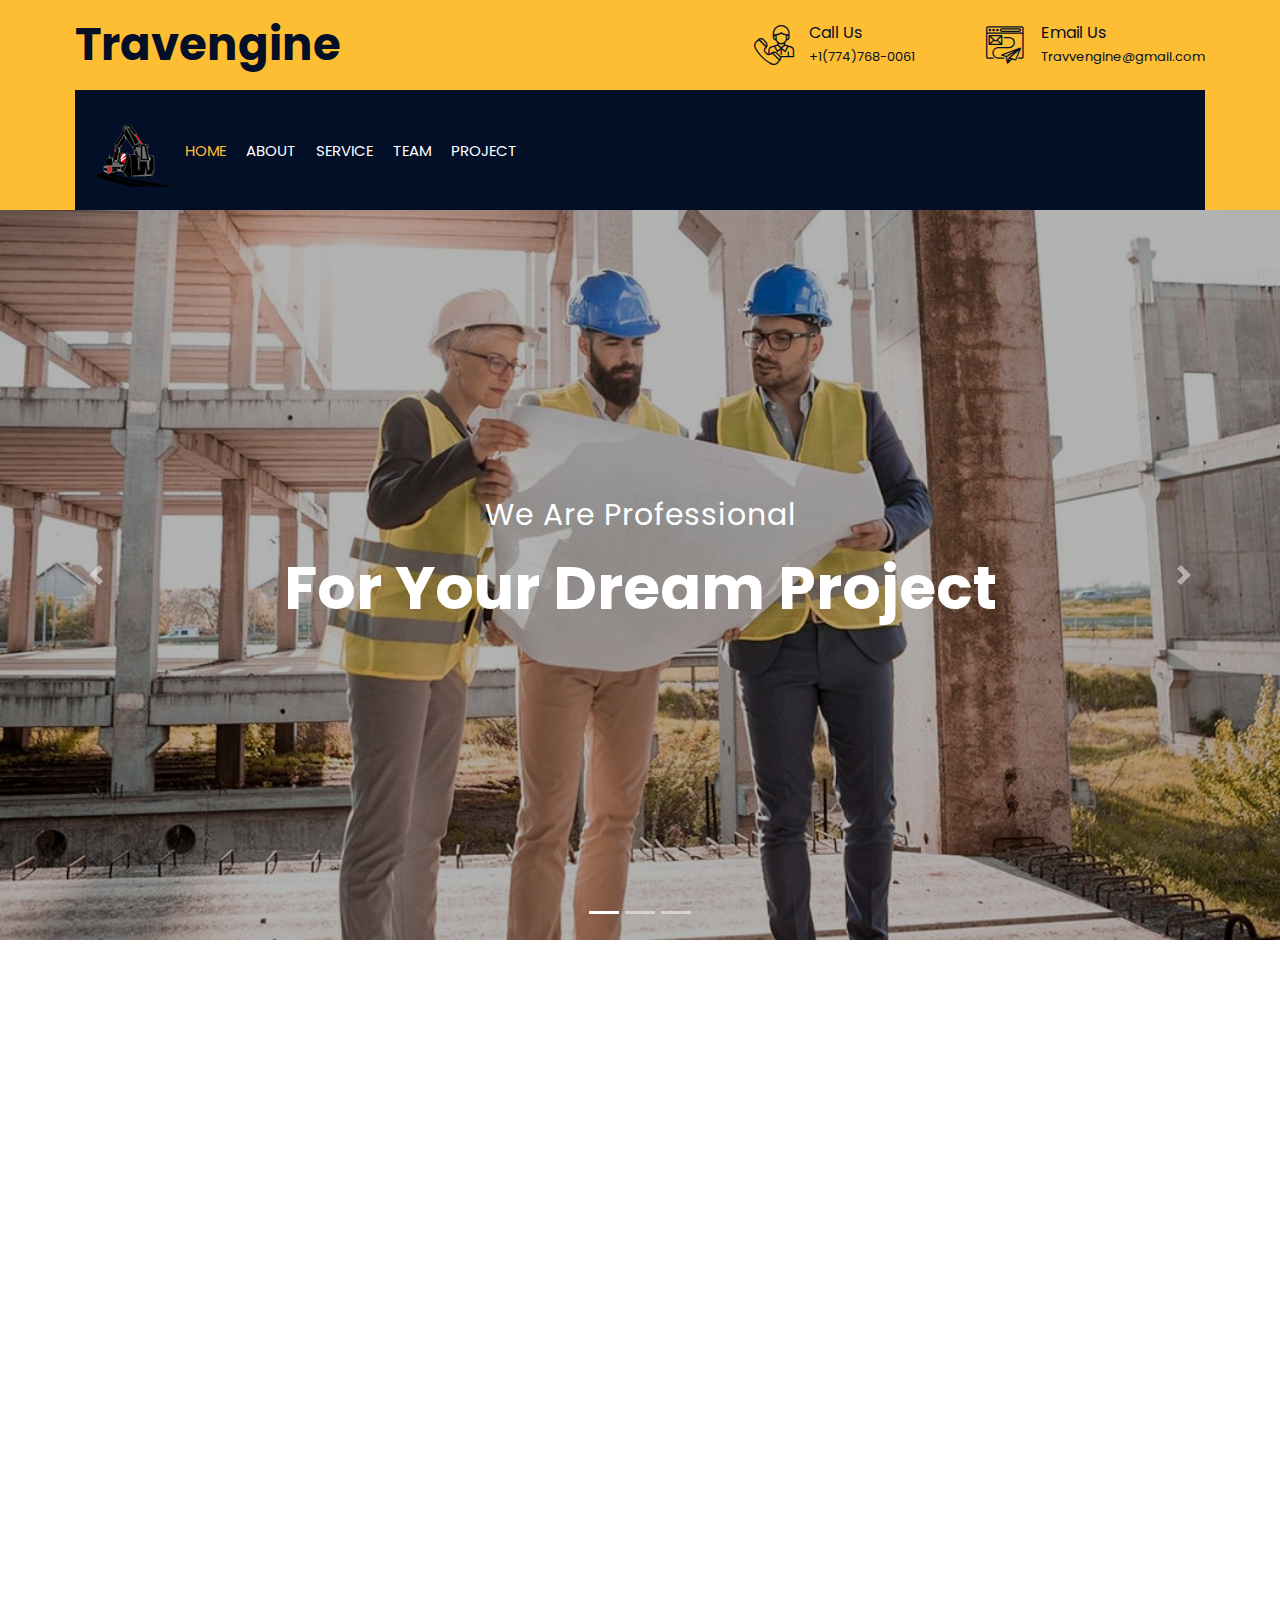
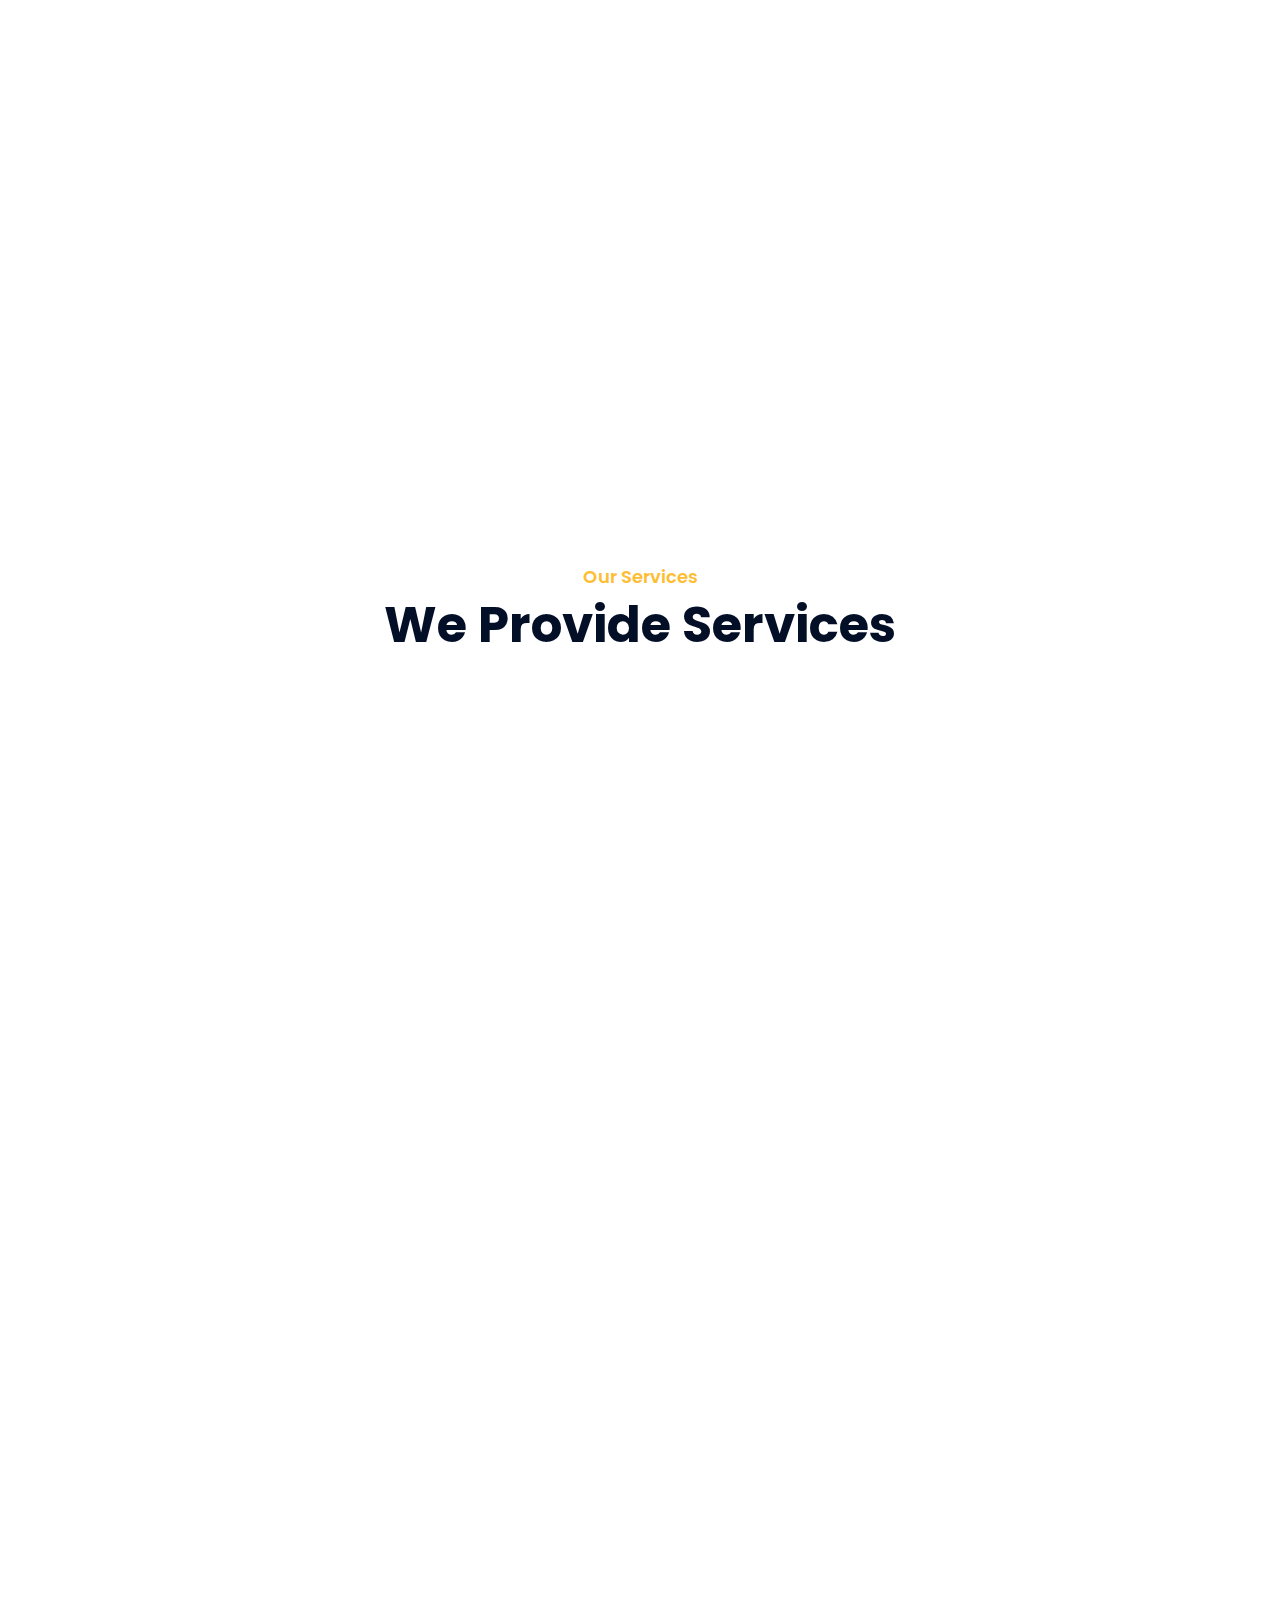
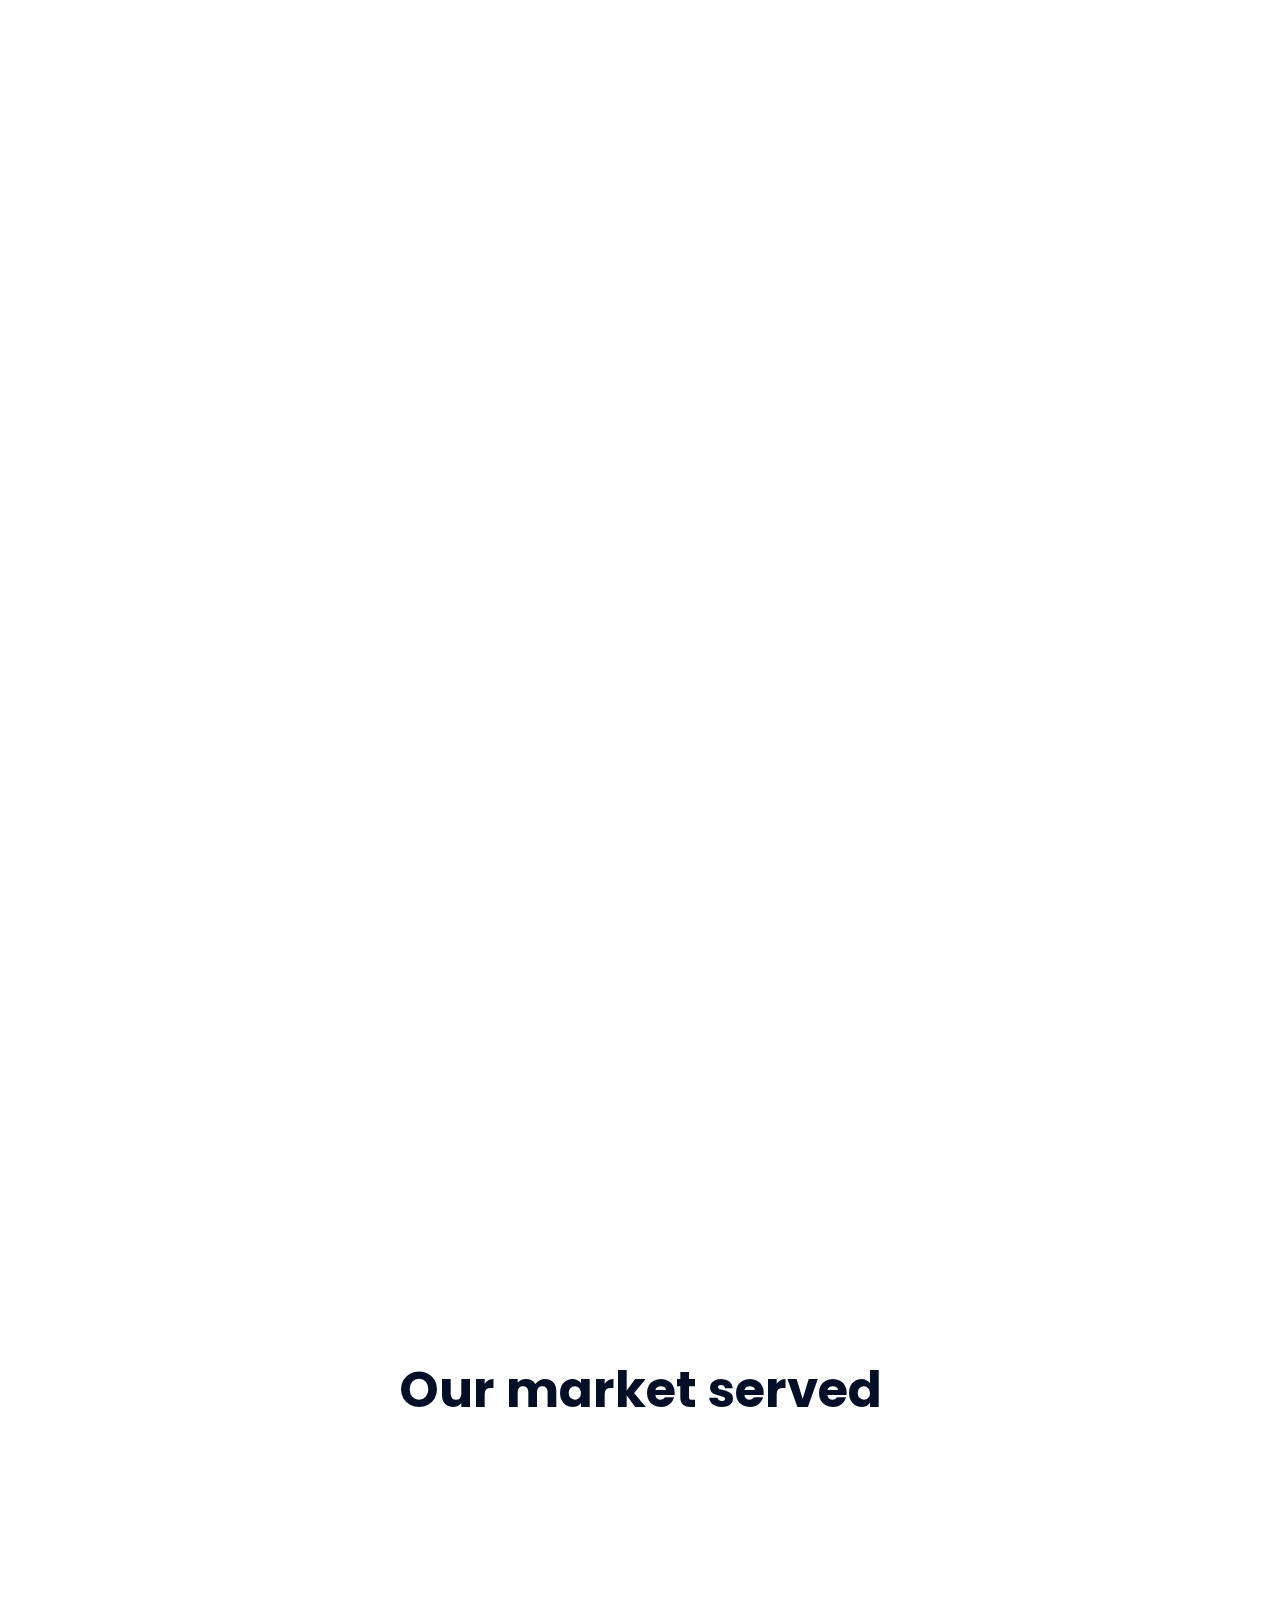
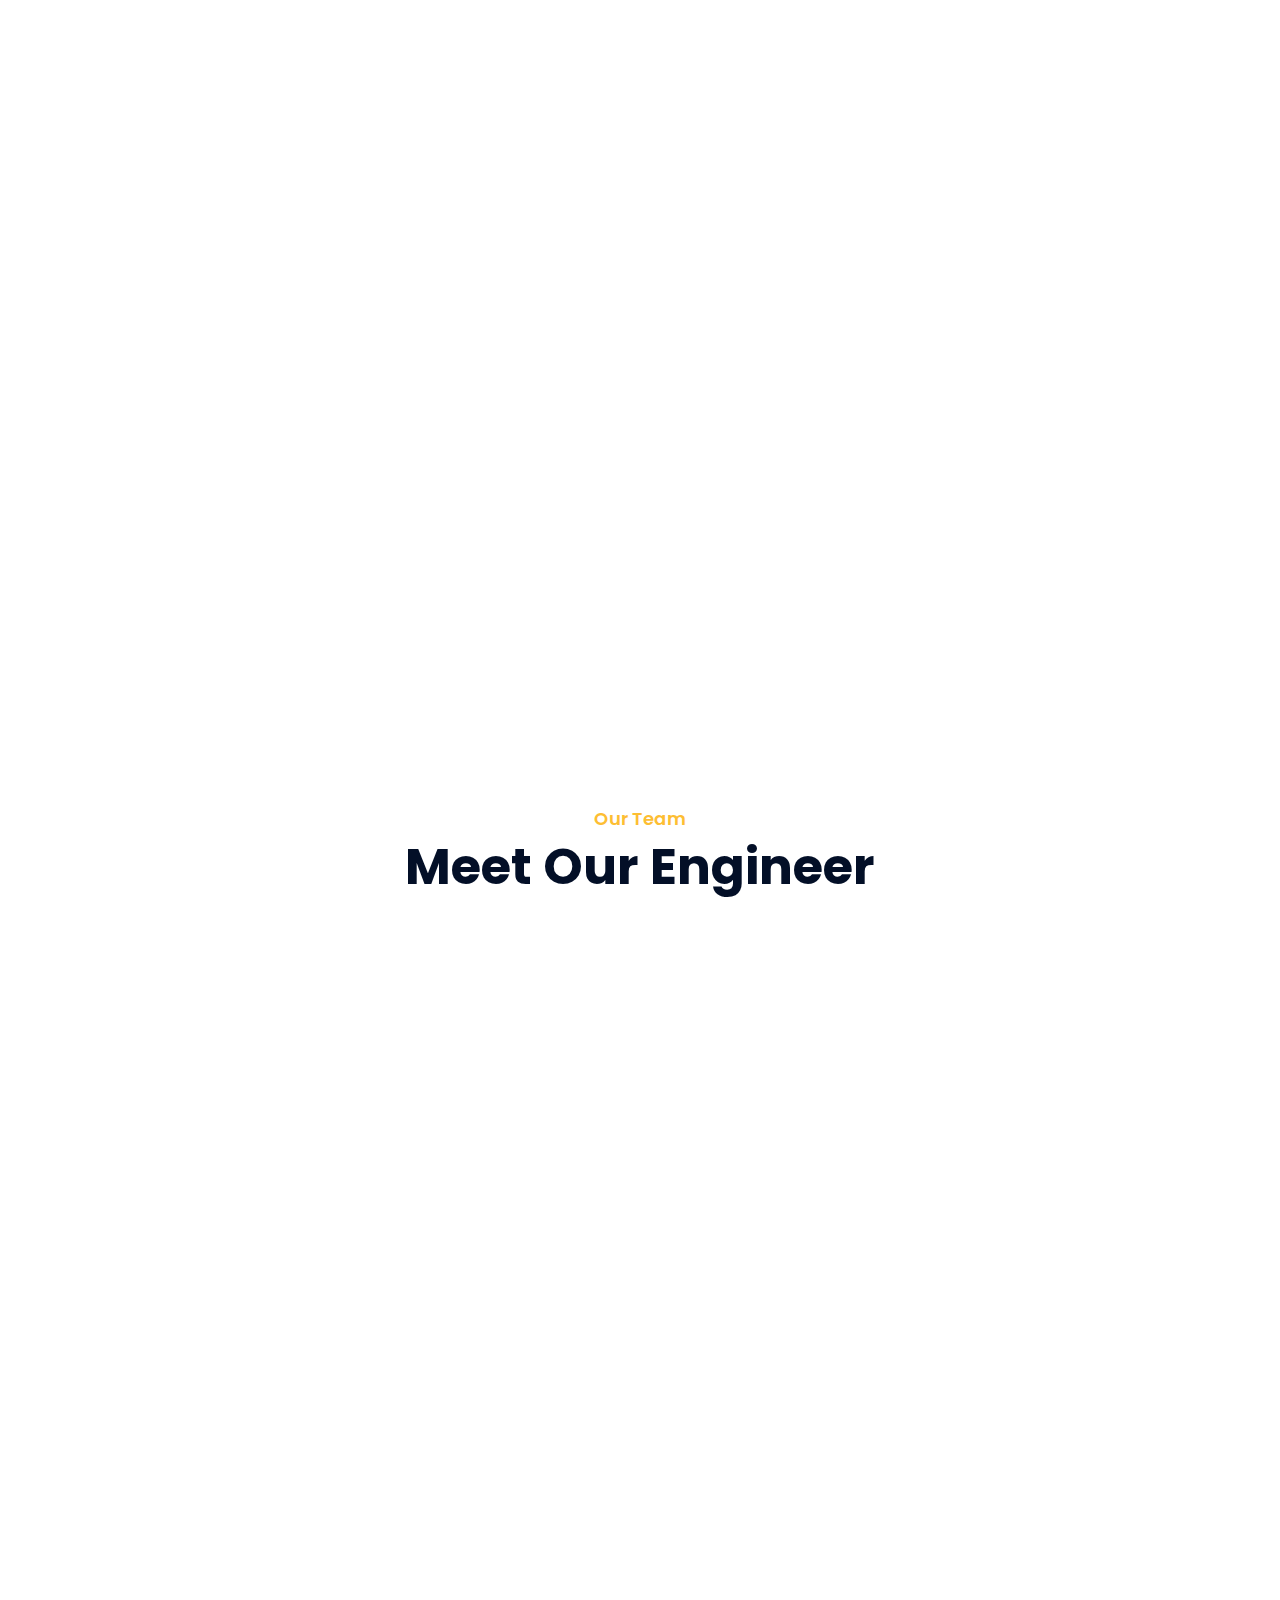
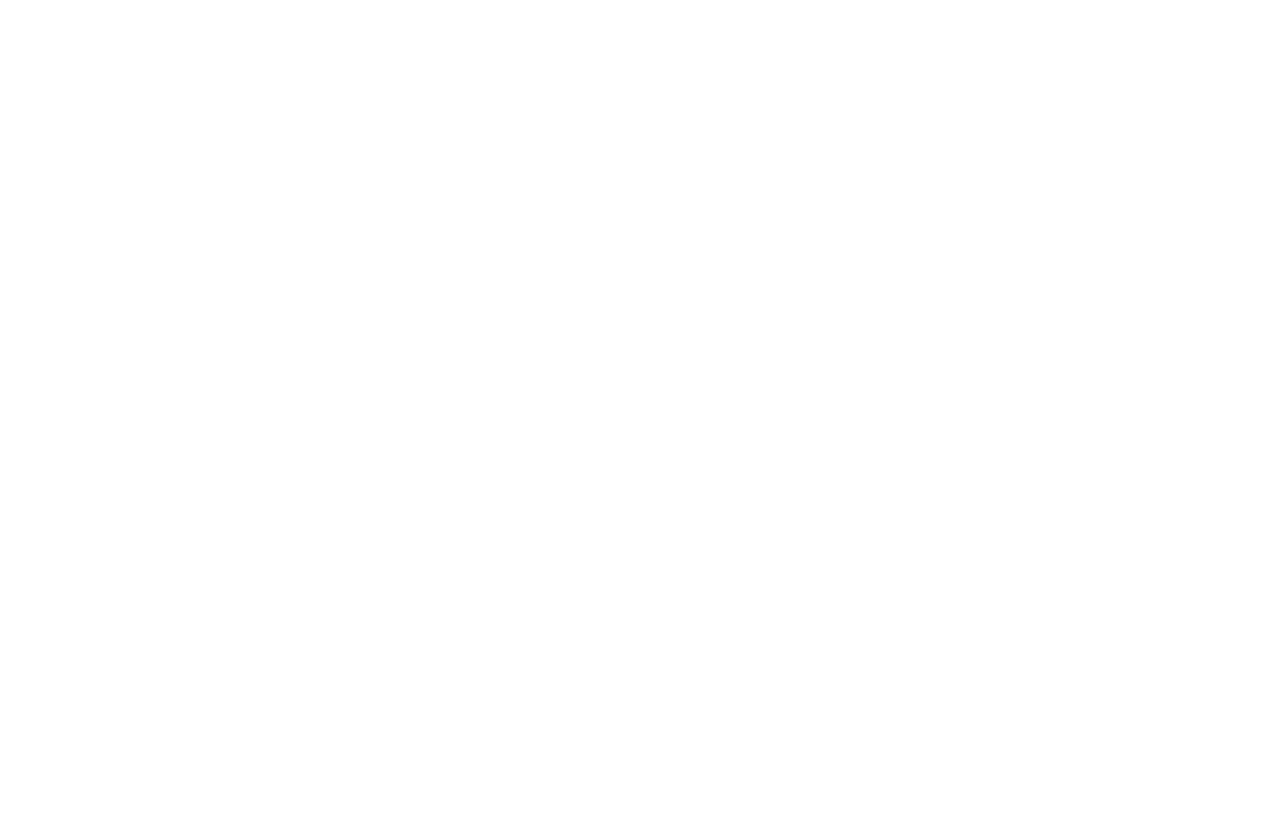
==== commit 5144a17b: "added changes" ====
--- a/index.html
+++ b/index.html
@@ -400,7 +400,10 @@
                   <div class="service-overlay"></div>
                 </div>
                 <div class="service-text">
-                  <h3>Land and master planning</h3>
+                  <h3>
+                    Land and master <br />
+                    planning
+                  </h3>
                   <a
                     class="btn"
                     href="img/service-5.jpg"
@@ -542,7 +545,10 @@
                   <div class="service-overlay"></div>
                 </div>
                 <div class="service-text">
-                  <h3>Transportation services</h3>
+                  <h3>
+                    Transportation <br />
+                    services
+                  </h3>
                   <a
                     class="btn"
                     href="img/transportation.jpg"
@@ -730,11 +736,11 @@
             <div class="col-lg-3 col-md-6 wow fadeInUp" data-wow-delay="0.1s">
               <div class="team-item">
                 <div class="team-img">
-                  <img src="img/ceo.jpg" alt="Team Image" />
+                  <img src="img/engineTeam0.jpeg" alt="Team Image" />
                 </div>
                 <div class="team-text">
                   <h2>Ericson Park Duke</h2>
-                  <p>Travengine Senior Engineer</p>
+                  <p> Senior Engineer</p>
                 </div>
                 <div class="team-social">
                   <a
@@ -749,10 +755,10 @@
             <div class="col-lg-3 col-md-6 wow fadeInUp" data-wow-delay="0.2s">
               <div class="team-item">
                 <div class="team-img">
-                  <img src="img/worker2.jpg" alt="Team Image" />
+                  <img src="img/engineTeam1.jpeg" alt="Team Image" />
                 </div>
                 <div class="team-text">
-                  <h2>Dylan Adams</h2>
+                  <h2>Richard BenStevenson</h2>
                   <p>Civil Engineer</p>
                 </div>
               </div>
@@ -760,10 +766,10 @@
             <div class="col-lg-3 col-md-6 wow fadeInUp" data-wow-delay="0.3s">
               <div class="team-item">
                 <div class="team-img">
-                  <img src="img/worker1.jpg" alt="Team Image" />
+                  <img src="img/engineTeam2.jpeg" alt="Team Image" />
                 </div>
                 <div class="team-text">
-                  <h2>Mark Scott</h2>
+                  <h2>Nathaniel Stevenson</h2>
                   <p>Interior Designer</p>
                 </div>
               </div>
@@ -771,10 +777,10 @@
             <div class="col-lg-3 col-md-6 wow fadeInUp" data-wow-delay="0.4s">
               <div class="team-item">
                 <div class="team-img">
-                  <img src="img/team-4.jpg" alt="Team Image" />
+                  <img src="img/engineTeam3.jpeg" alt="Team Image" />
                 </div>
                 <div class="team-text">
-                  <h2>Jack Curby</h2>
+                  <h2>George william</h2>
                   <p>Painter</p>
                 </div>
               </div>
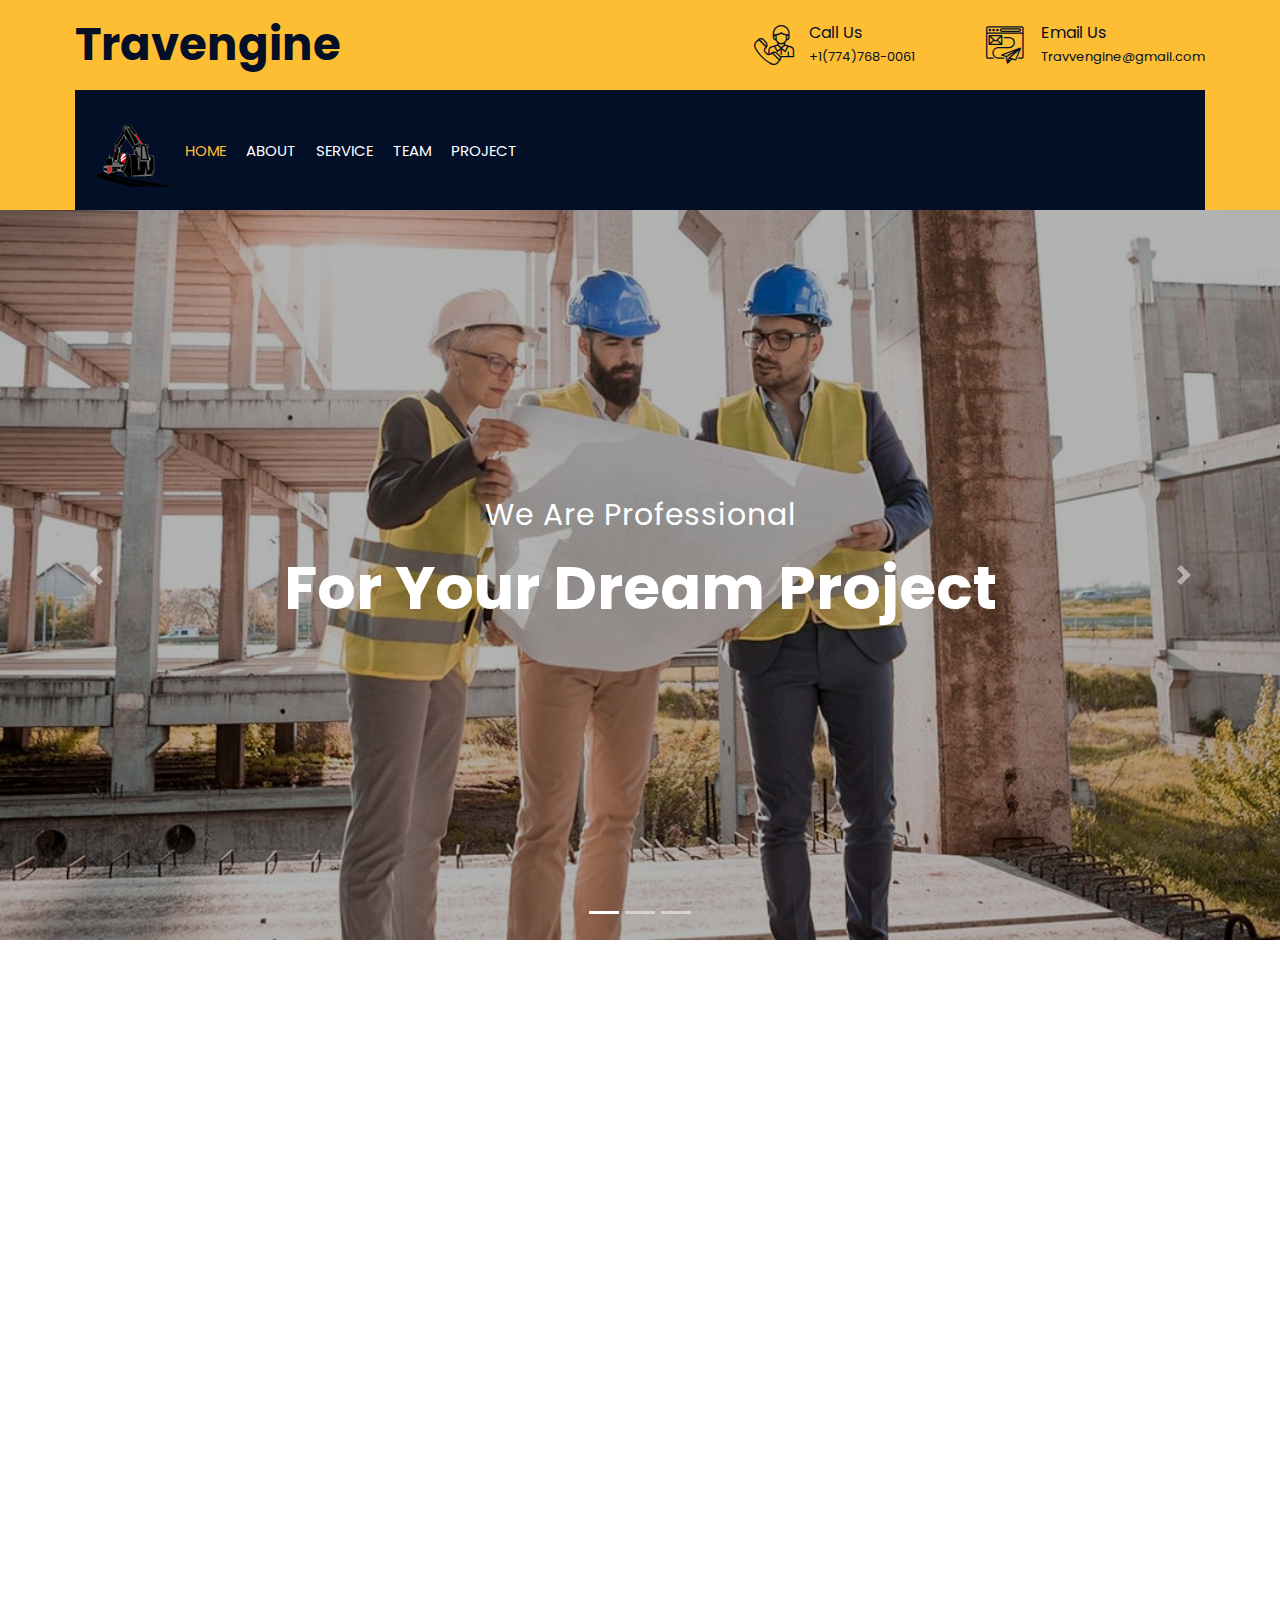
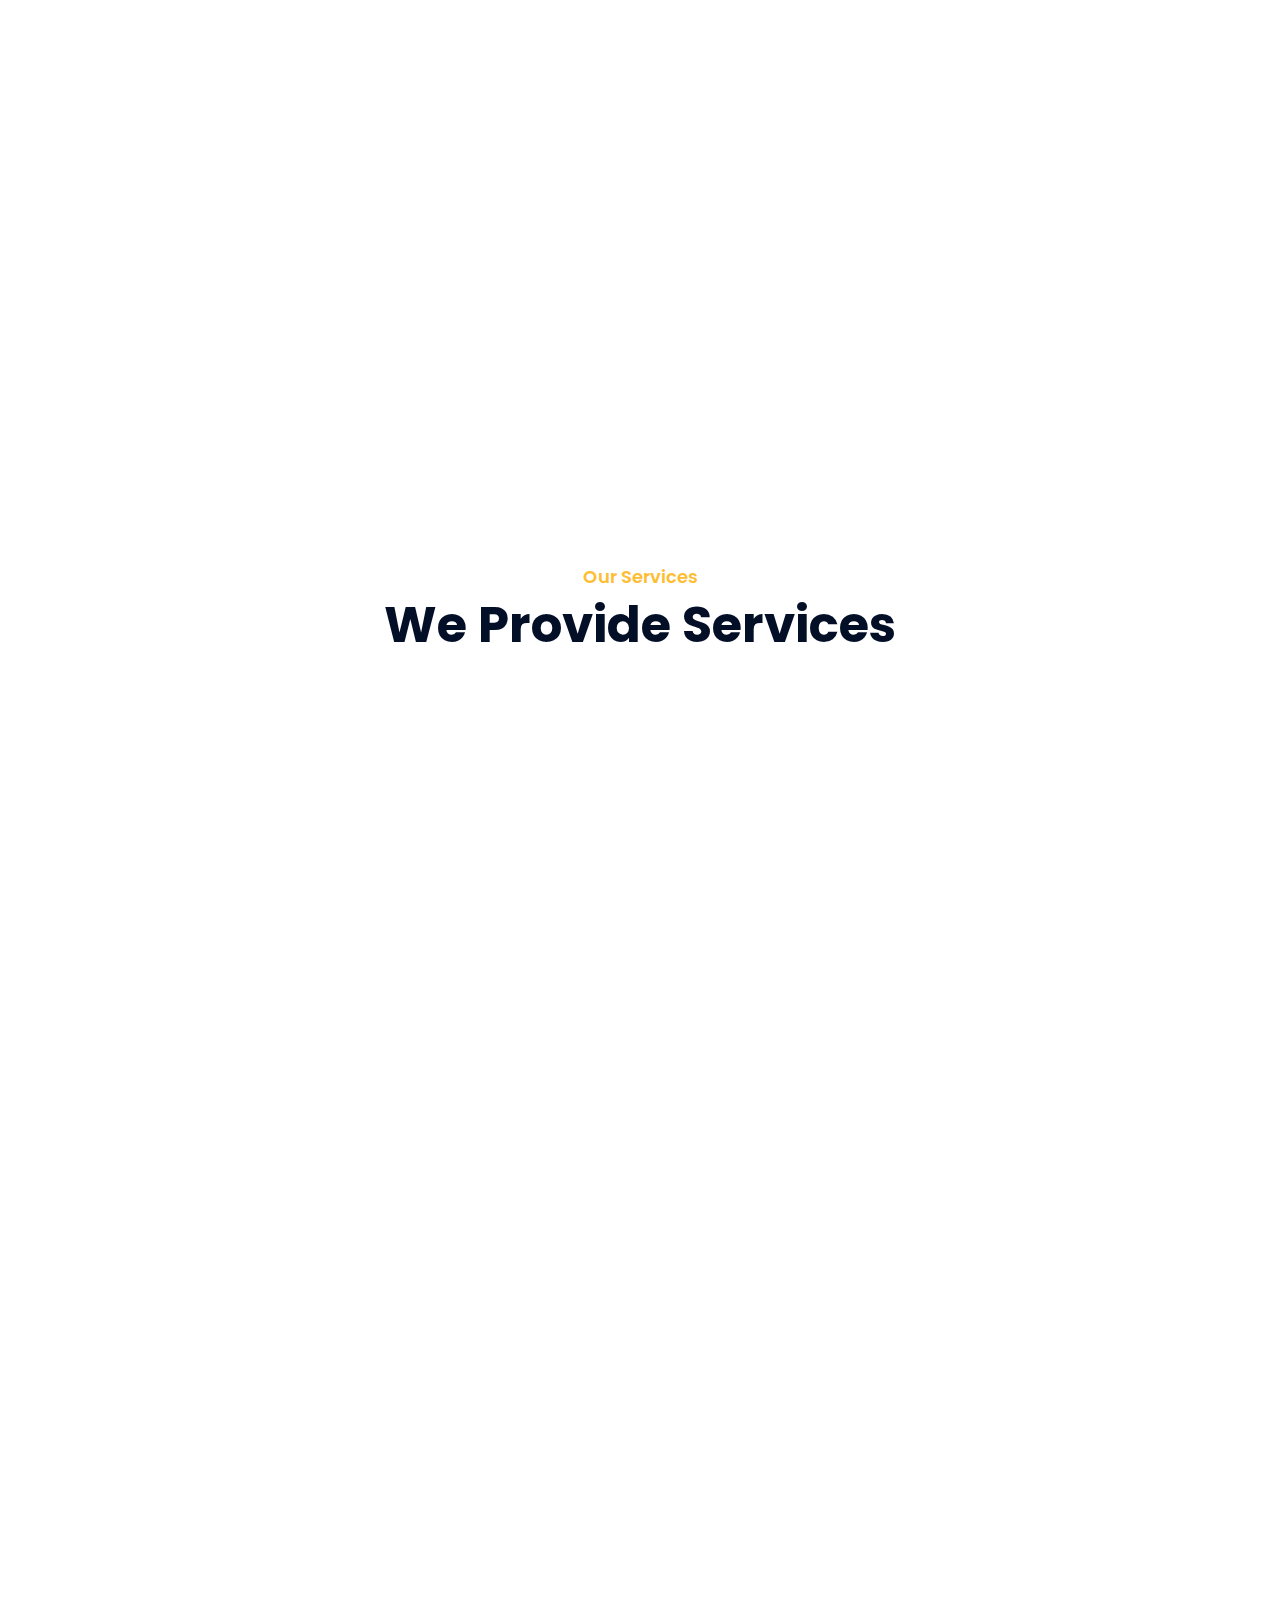
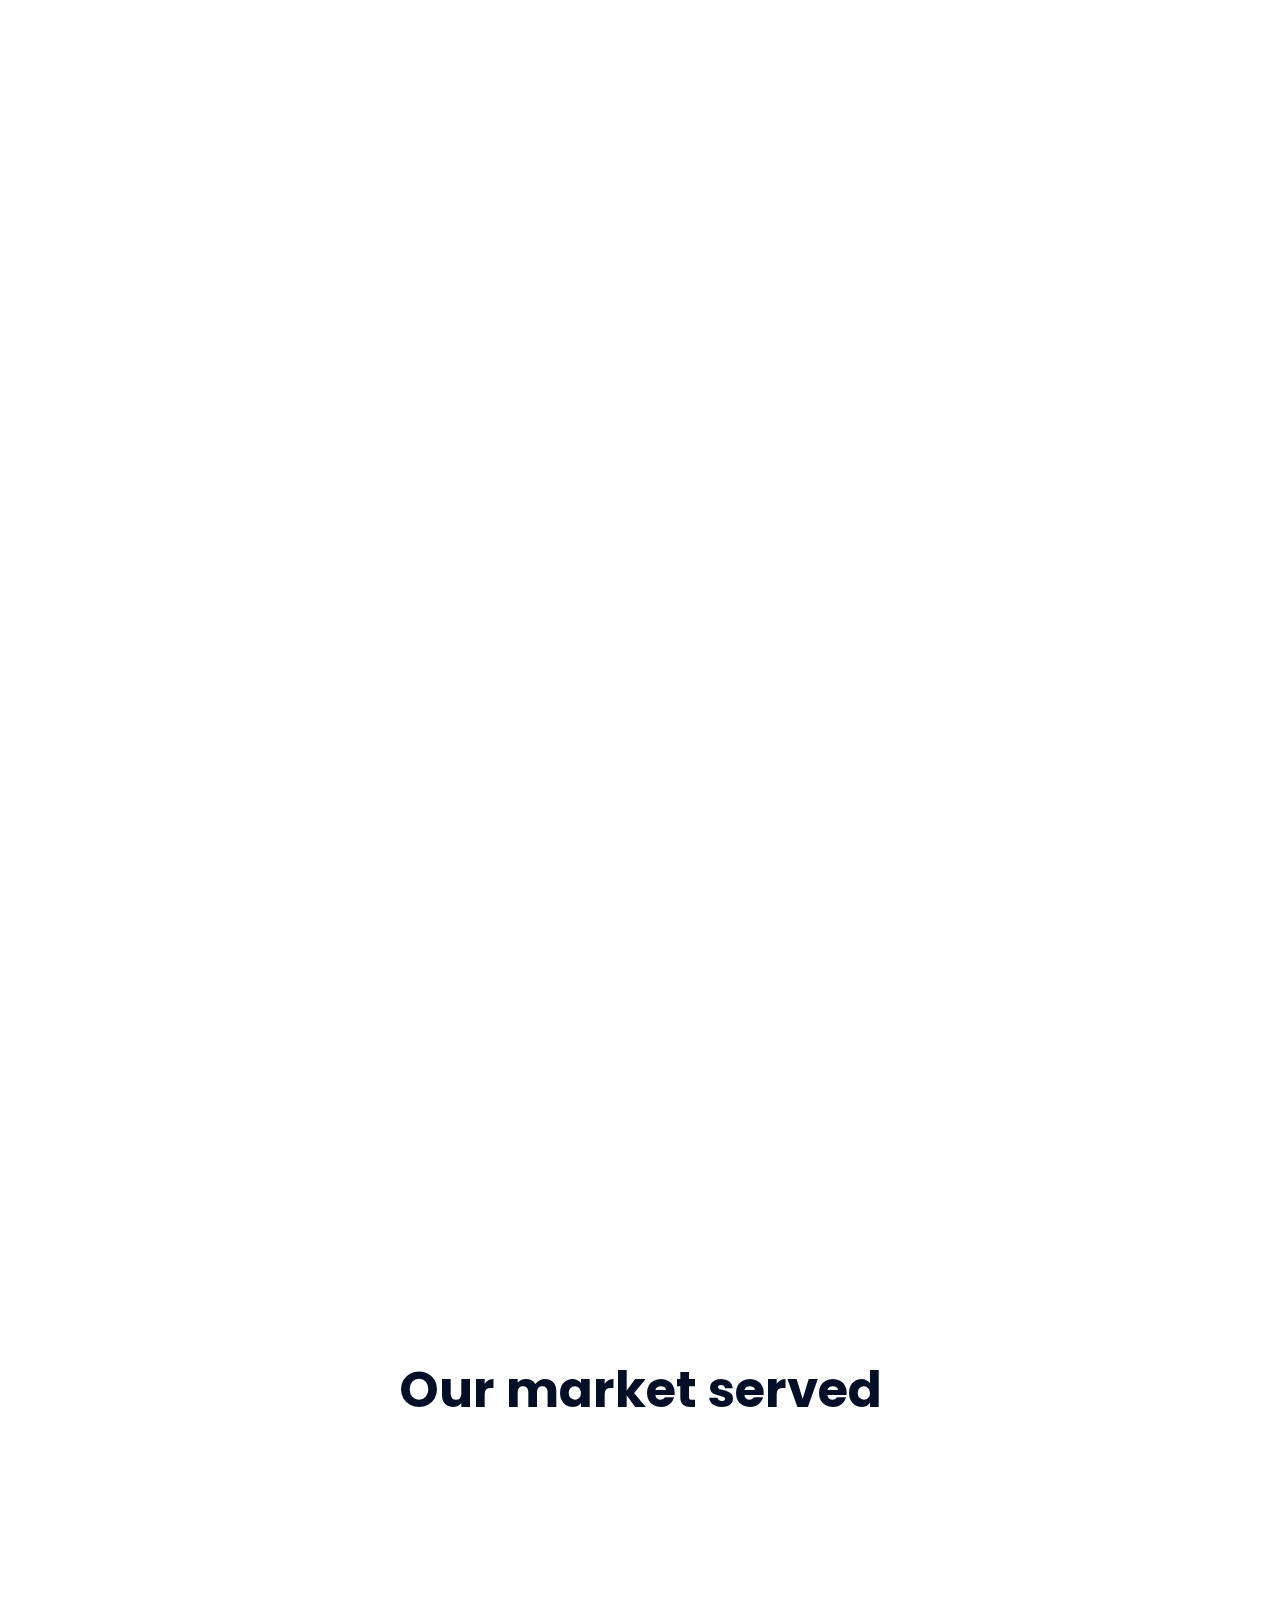
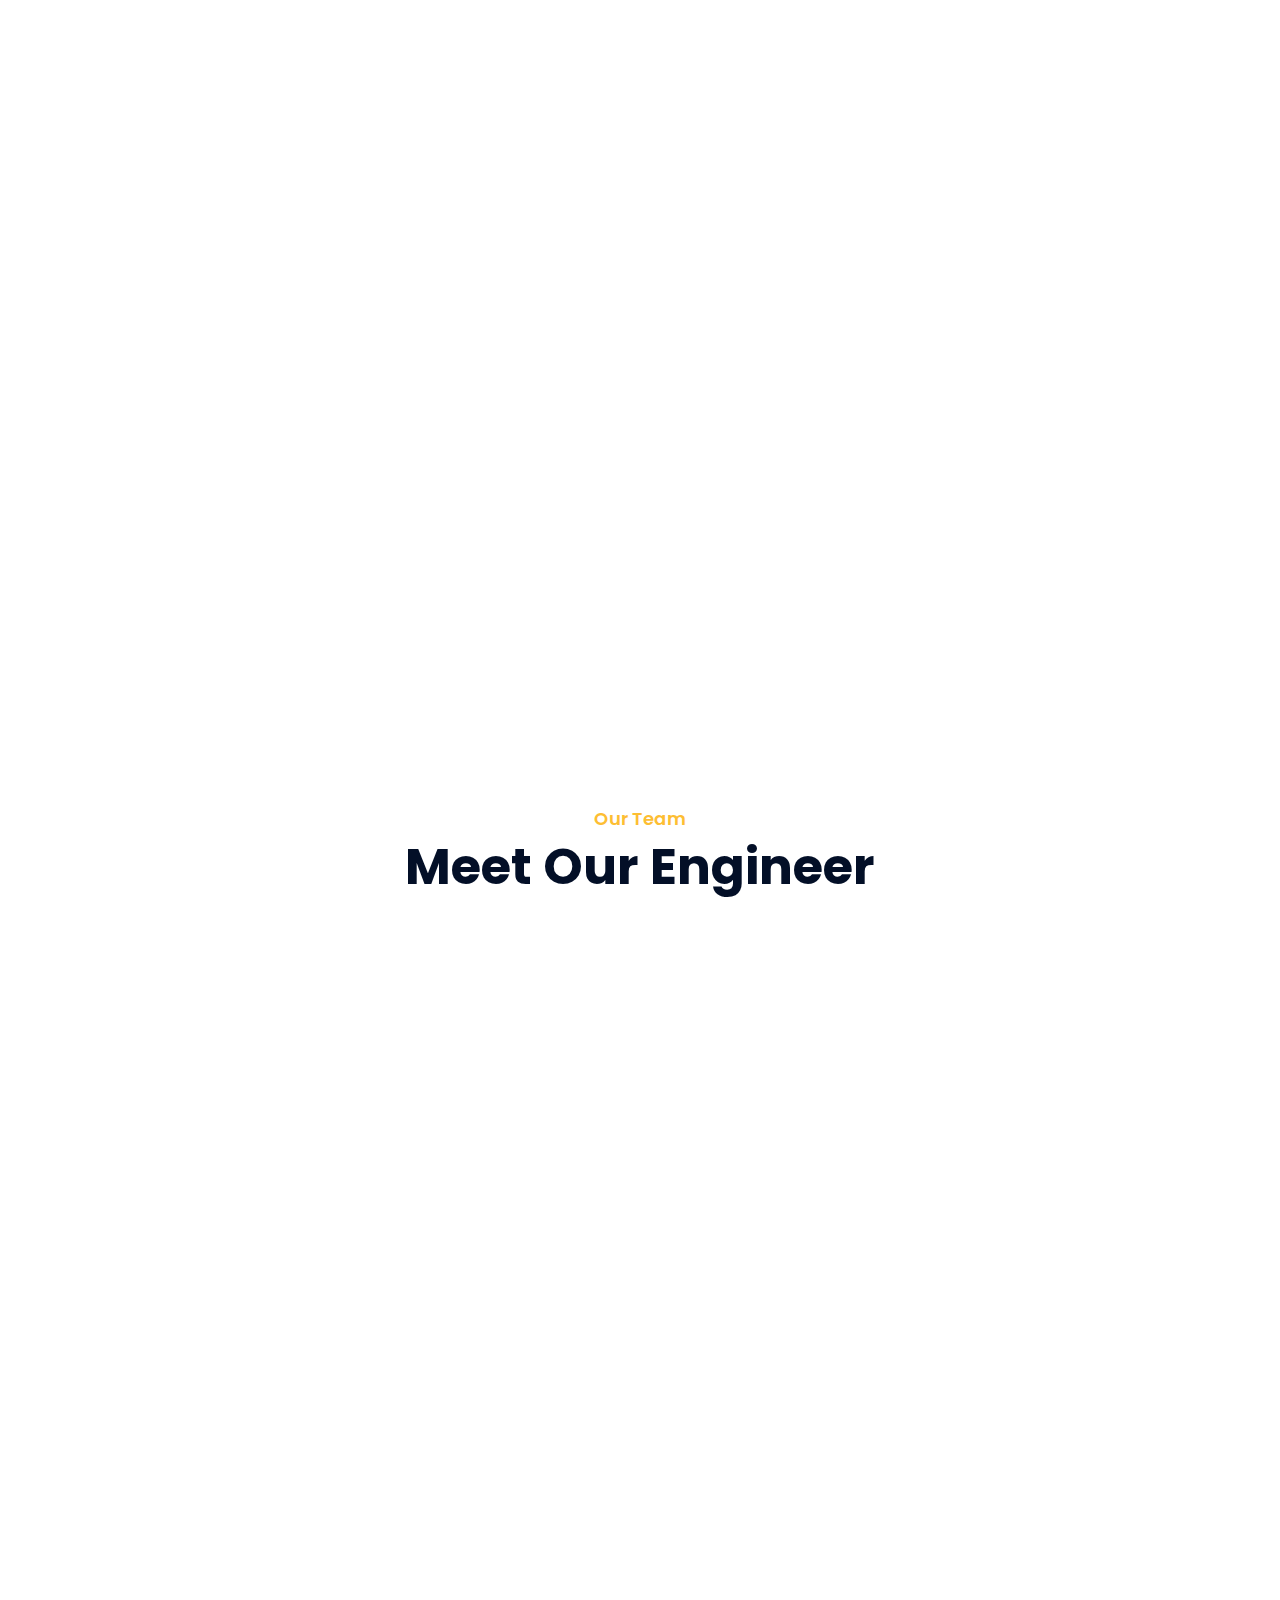
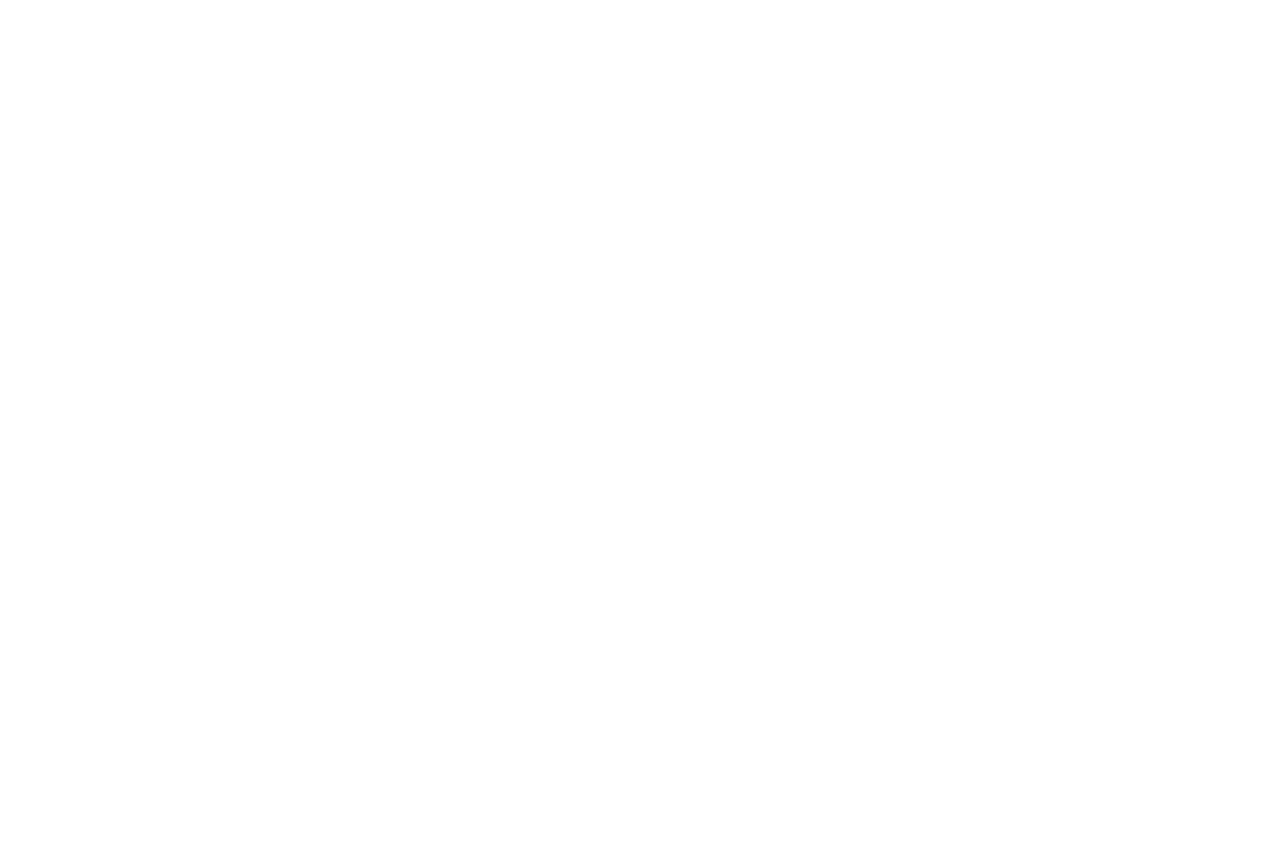
==== commit f9cb4738: "added changes" ====
--- a/index.html
+++ b/index.html
@@ -741,6 +741,7 @@
                 <div class="team-text">
                   <h2>Ericson Park Duke</h2>
                   <p> Senior Engineer</p>
+                   <p><i class="fa fa-phone-alt"></i> +1(774)768-0061</p>
                 </div>
                 <div class="team-social">
                   <a
@@ -760,6 +761,7 @@
                 <div class="team-text">
                   <h2>Richard BenStevenson</h2>
                   <p>Civil Engineer</p>
+                   <p><i class="fa fa-phone-alt"></i>+12096627685</p>
                 </div>
               </div>
             </div>
@@ -862,7 +864,7 @@
               <div class="footer-contact">
                 <h2>Office Contact</h2>
 
-                <p><i class="fa fa-phone-alt"></i>+1(774)768-0061</p>
+               
                 <p><i class="fa fa-envelope"></i>Travvengine@gmail.com</p>
               </div>
             </div>
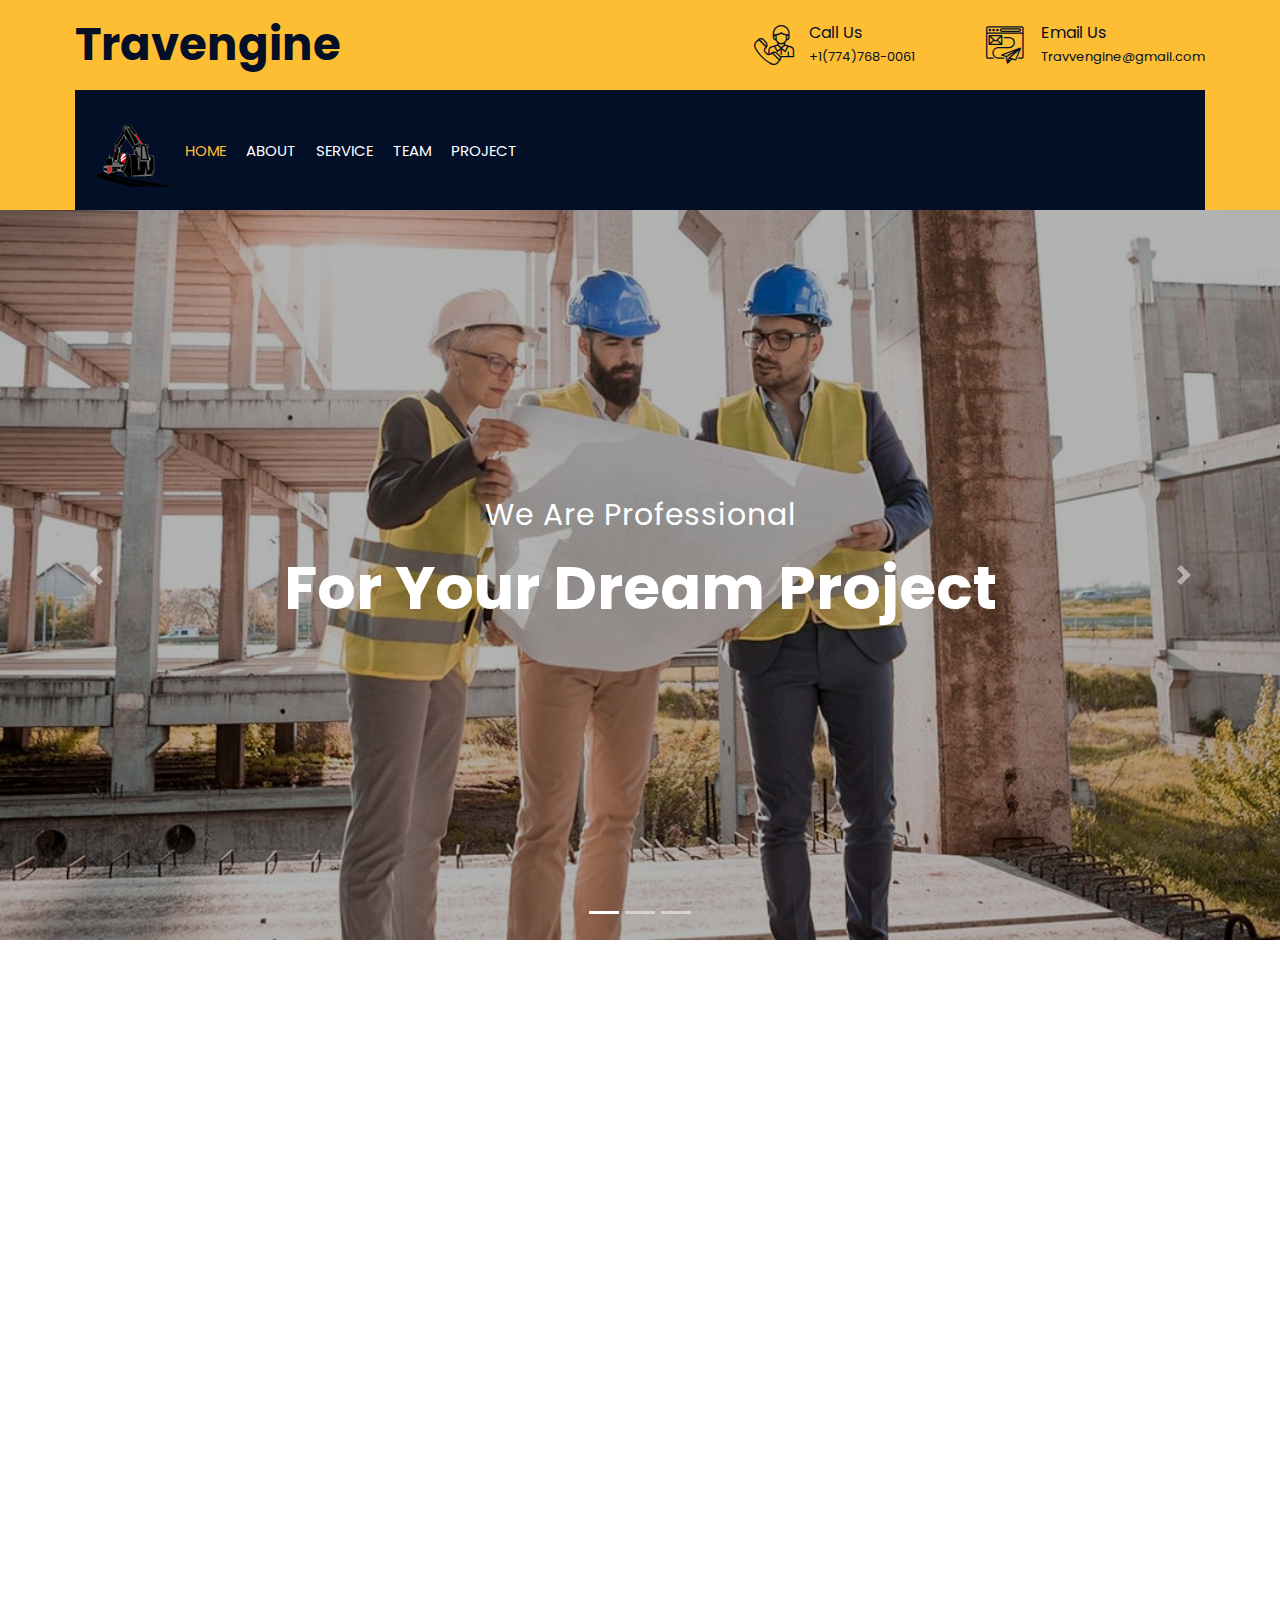
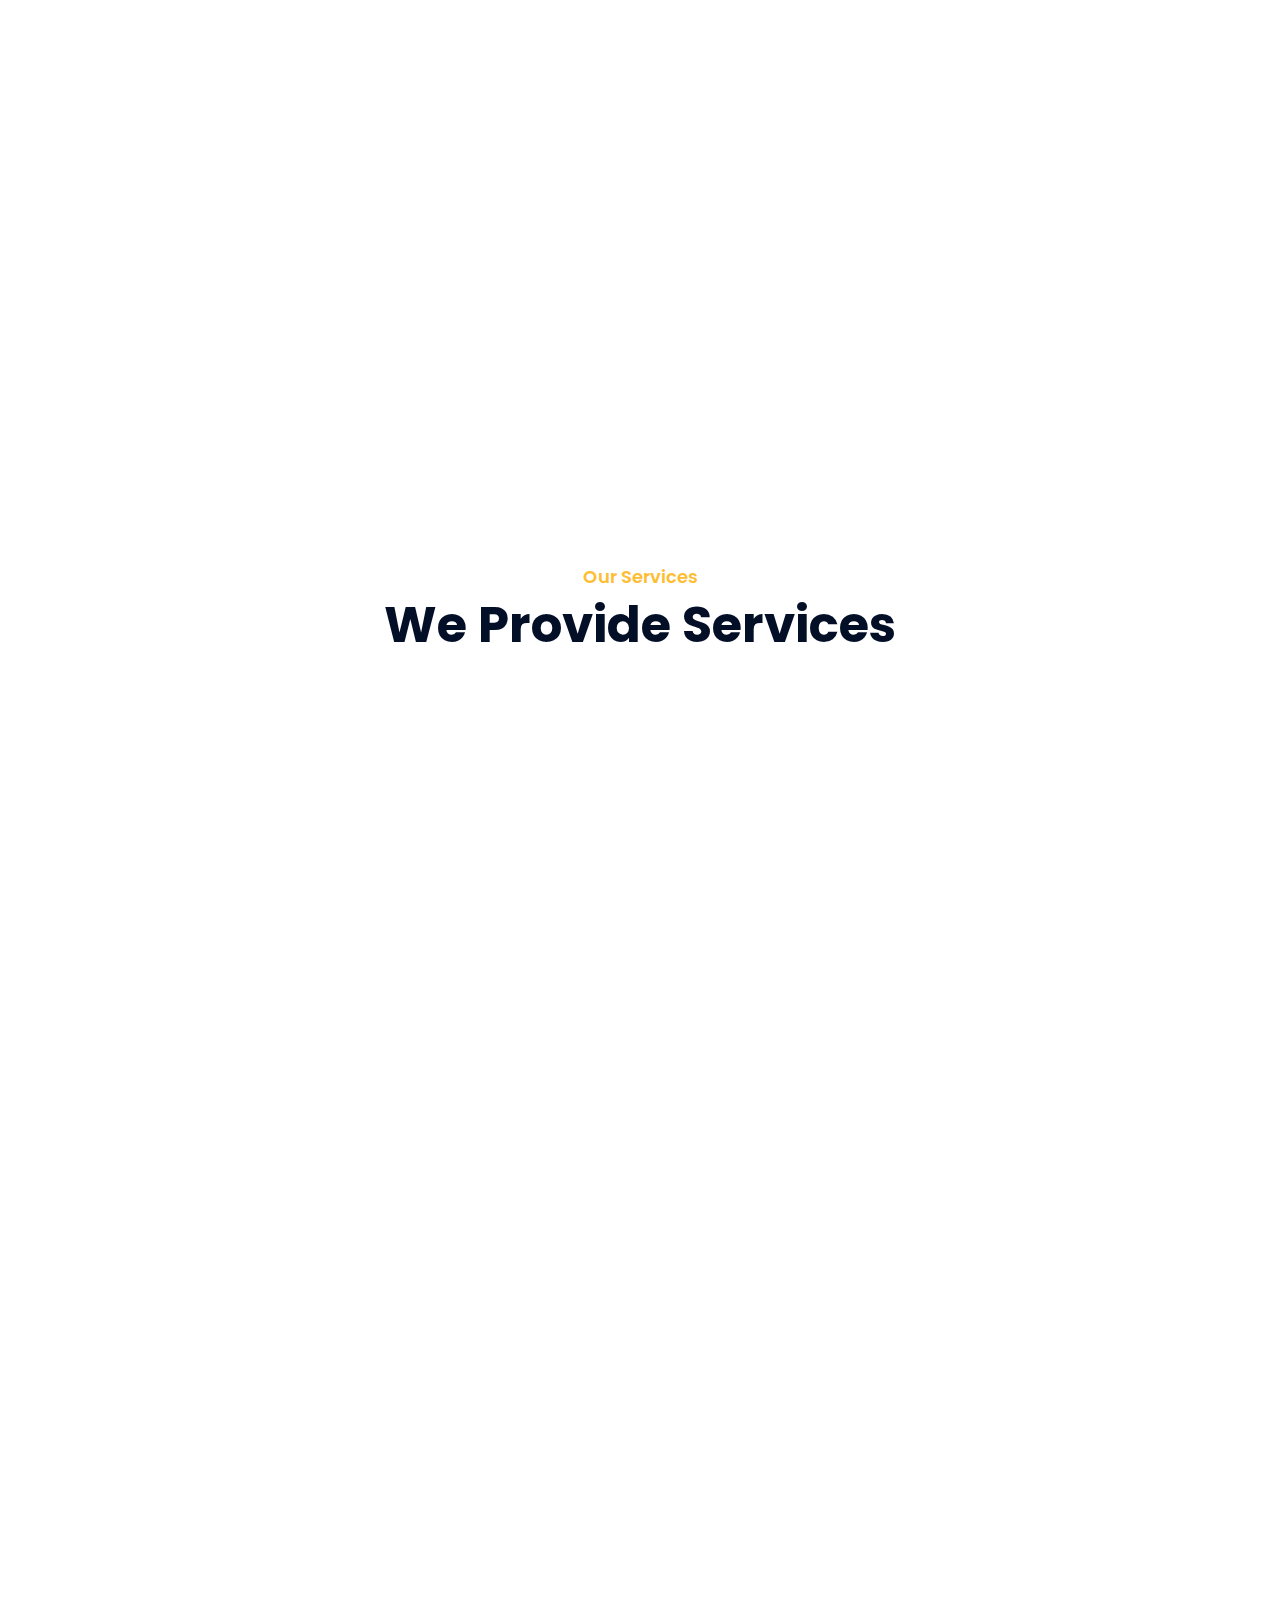
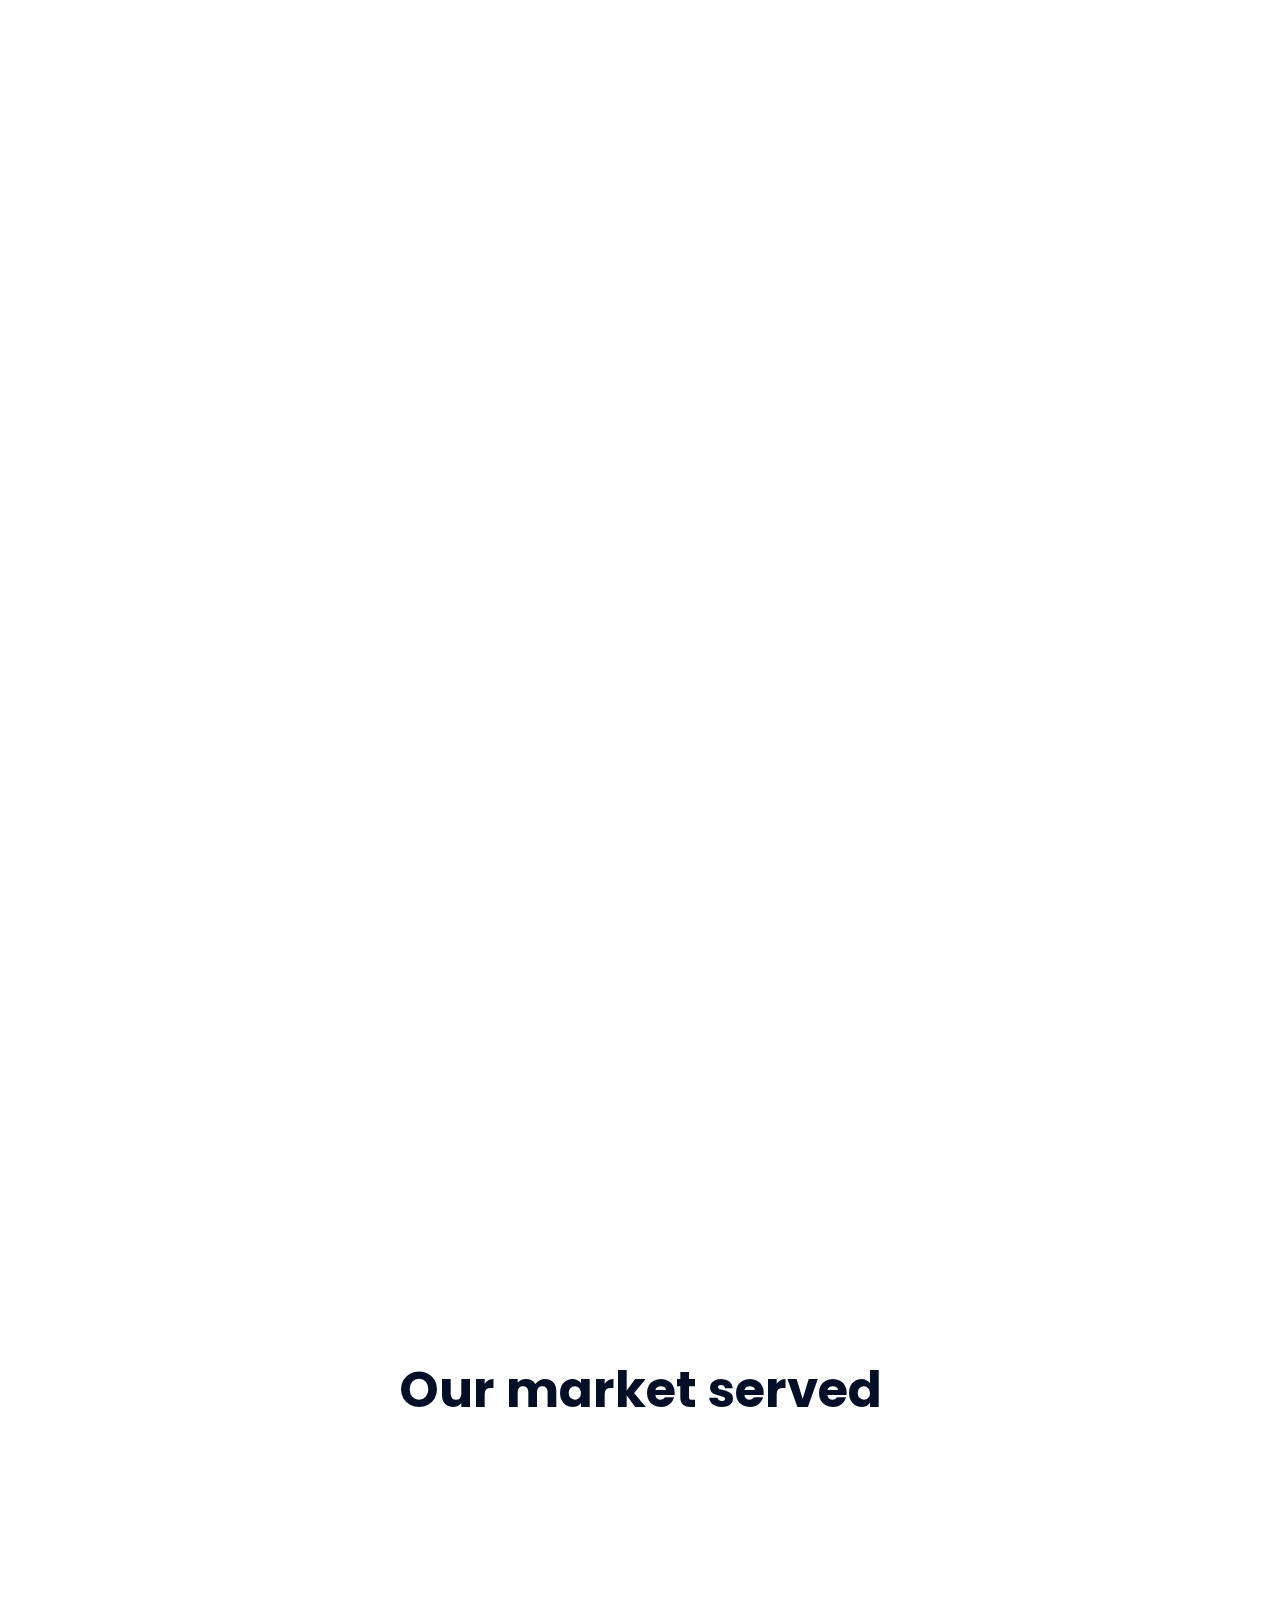
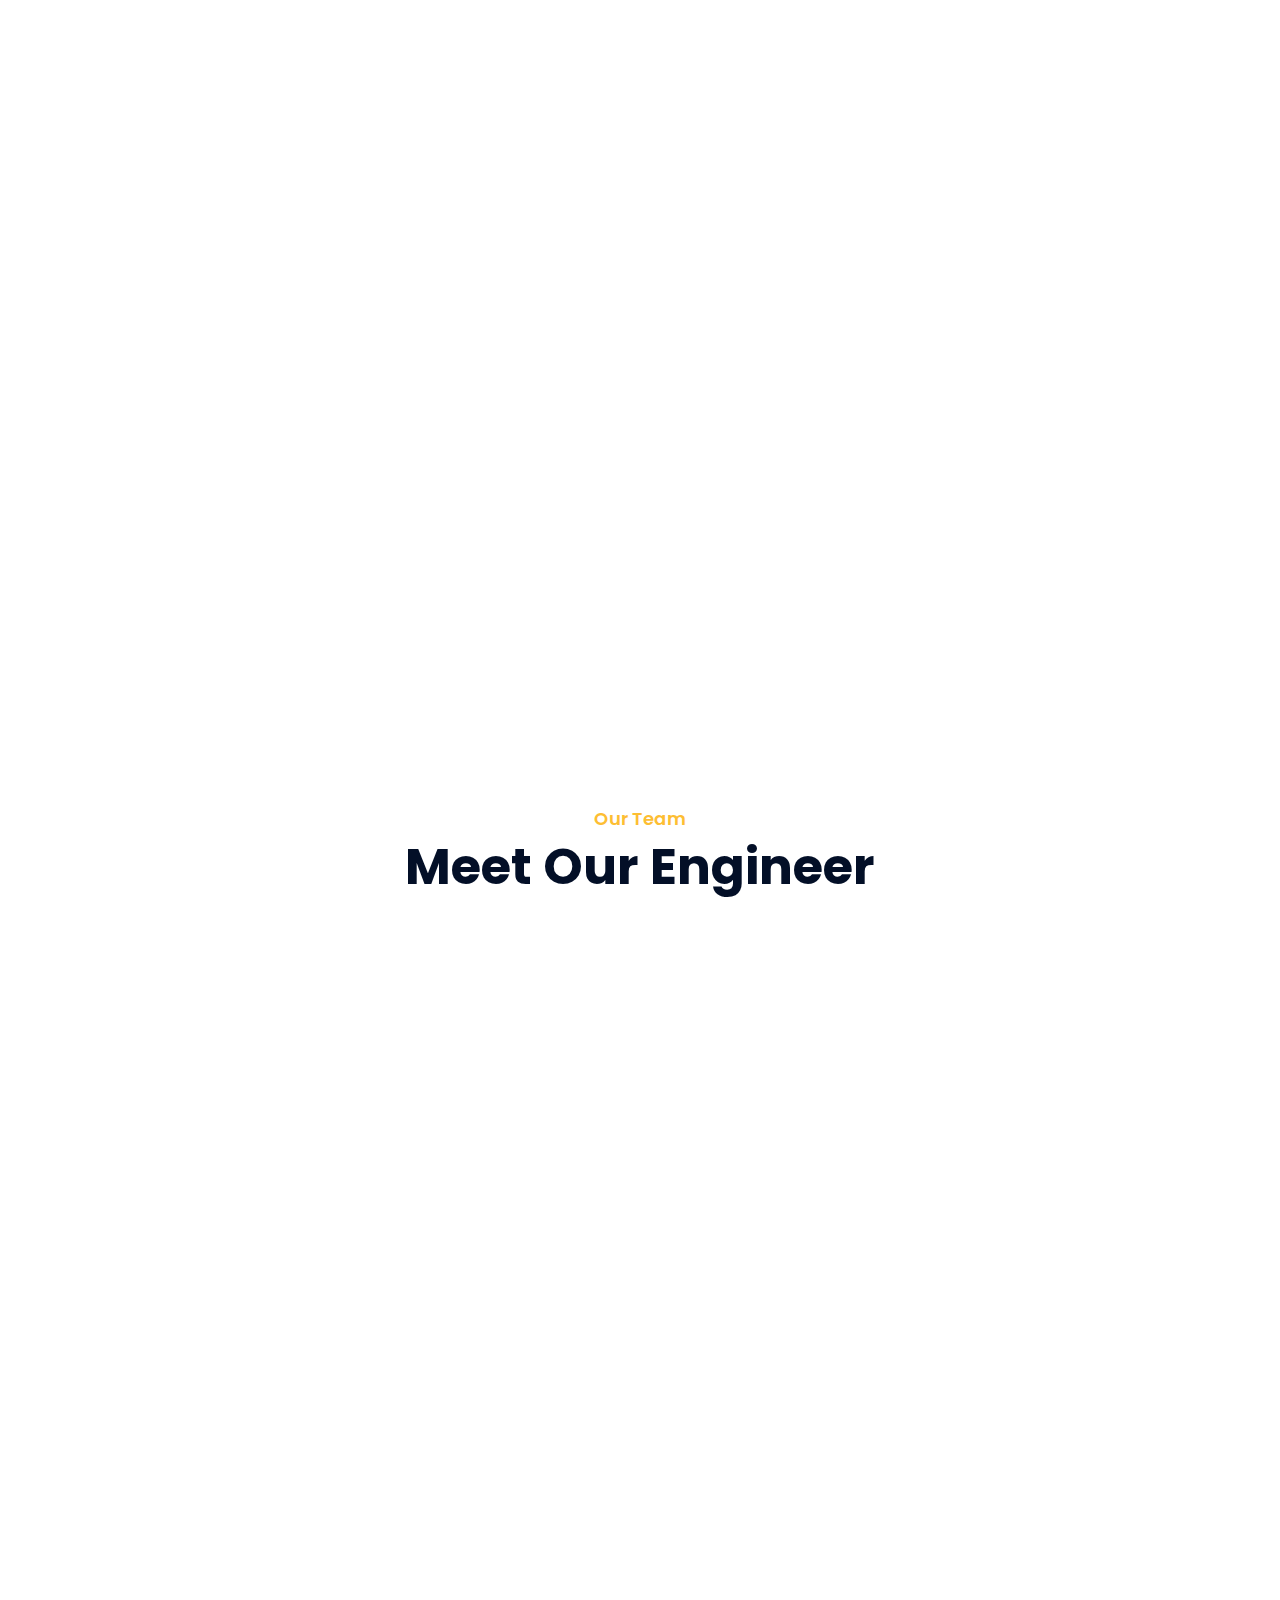
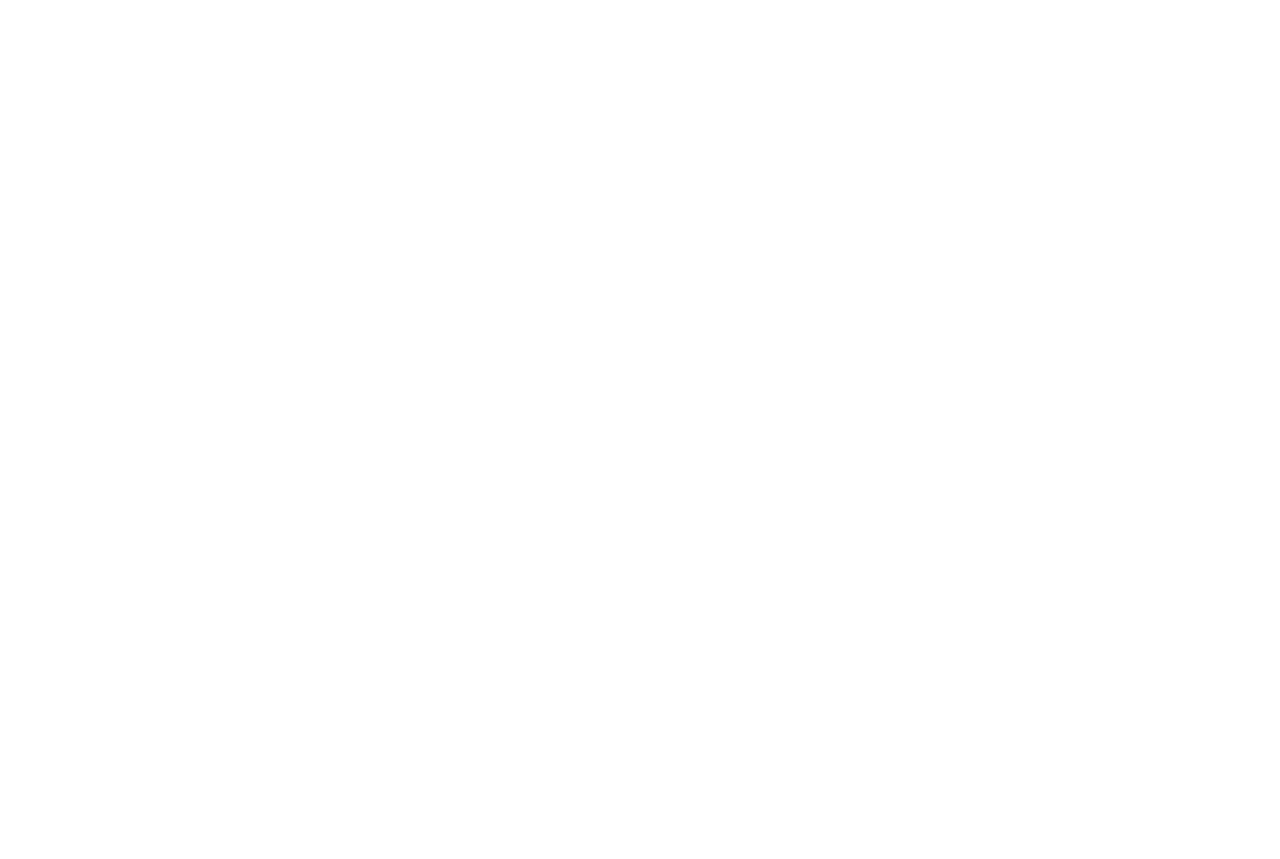
==== commit 34715a7d: "added changes" ====
--- a/index.html
+++ b/index.html
@@ -248,7 +248,7 @@
                   subway systems, airports, water systems, waste systems,
                   schools, churches, retail stores, stadiums, and so much more.
                   Travengine is here to provide that service to all its clients.
-                  Thank including getting water to your sink.
+                
                 </p>
               </div>
             </div>
@@ -740,15 +740,10 @@
                 </div>
                 <div class="team-text">
                   <h2>Ericson Park Duke</h2>
-                  <p> Senior Engineer</p>
-                   <p><i class="fa fa-phone-alt"></i> +1(774)768-0061</p>
-                </div>
-                <div class="team-social">
-                  <a
-                    class="social-in"
-                    target="_blank"
-                    href="https://instagram.com/ericsonduke"
-                    ><i class="fab fa-instagram"></i
+                  <p>Senior Engineer</p>
+                  <a href="https://wa.me//+17747680061" target="_blank">
+                    <button type="button" class="btn btn-warning">
+                      <i class="fa fa-phone-alt"></i></button
                   ></a>
                 </div>
               </div>
@@ -761,7 +756,10 @@
                 <div class="team-text">
                   <h2>Richard BenStevenson</h2>
                   <p>Civil Engineer</p>
-                   <p><i class="fa fa-phone-alt"></i>+12096627685</p>
+                  <a href="https://wa.me//+12096627685" target="_blank">
+                    <button type="button" class="btn btn-warning">
+                      <i class="fa fa-phone-alt"></i></button
+                  ></a>
                 </div>
               </div>
             </div>
@@ -864,7 +862,6 @@
               <div class="footer-contact">
                 <h2>Office Contact</h2>
 
-               
                 <p><i class="fa fa-envelope"></i>Travvengine@gmail.com</p>
               </div>
             </div>
